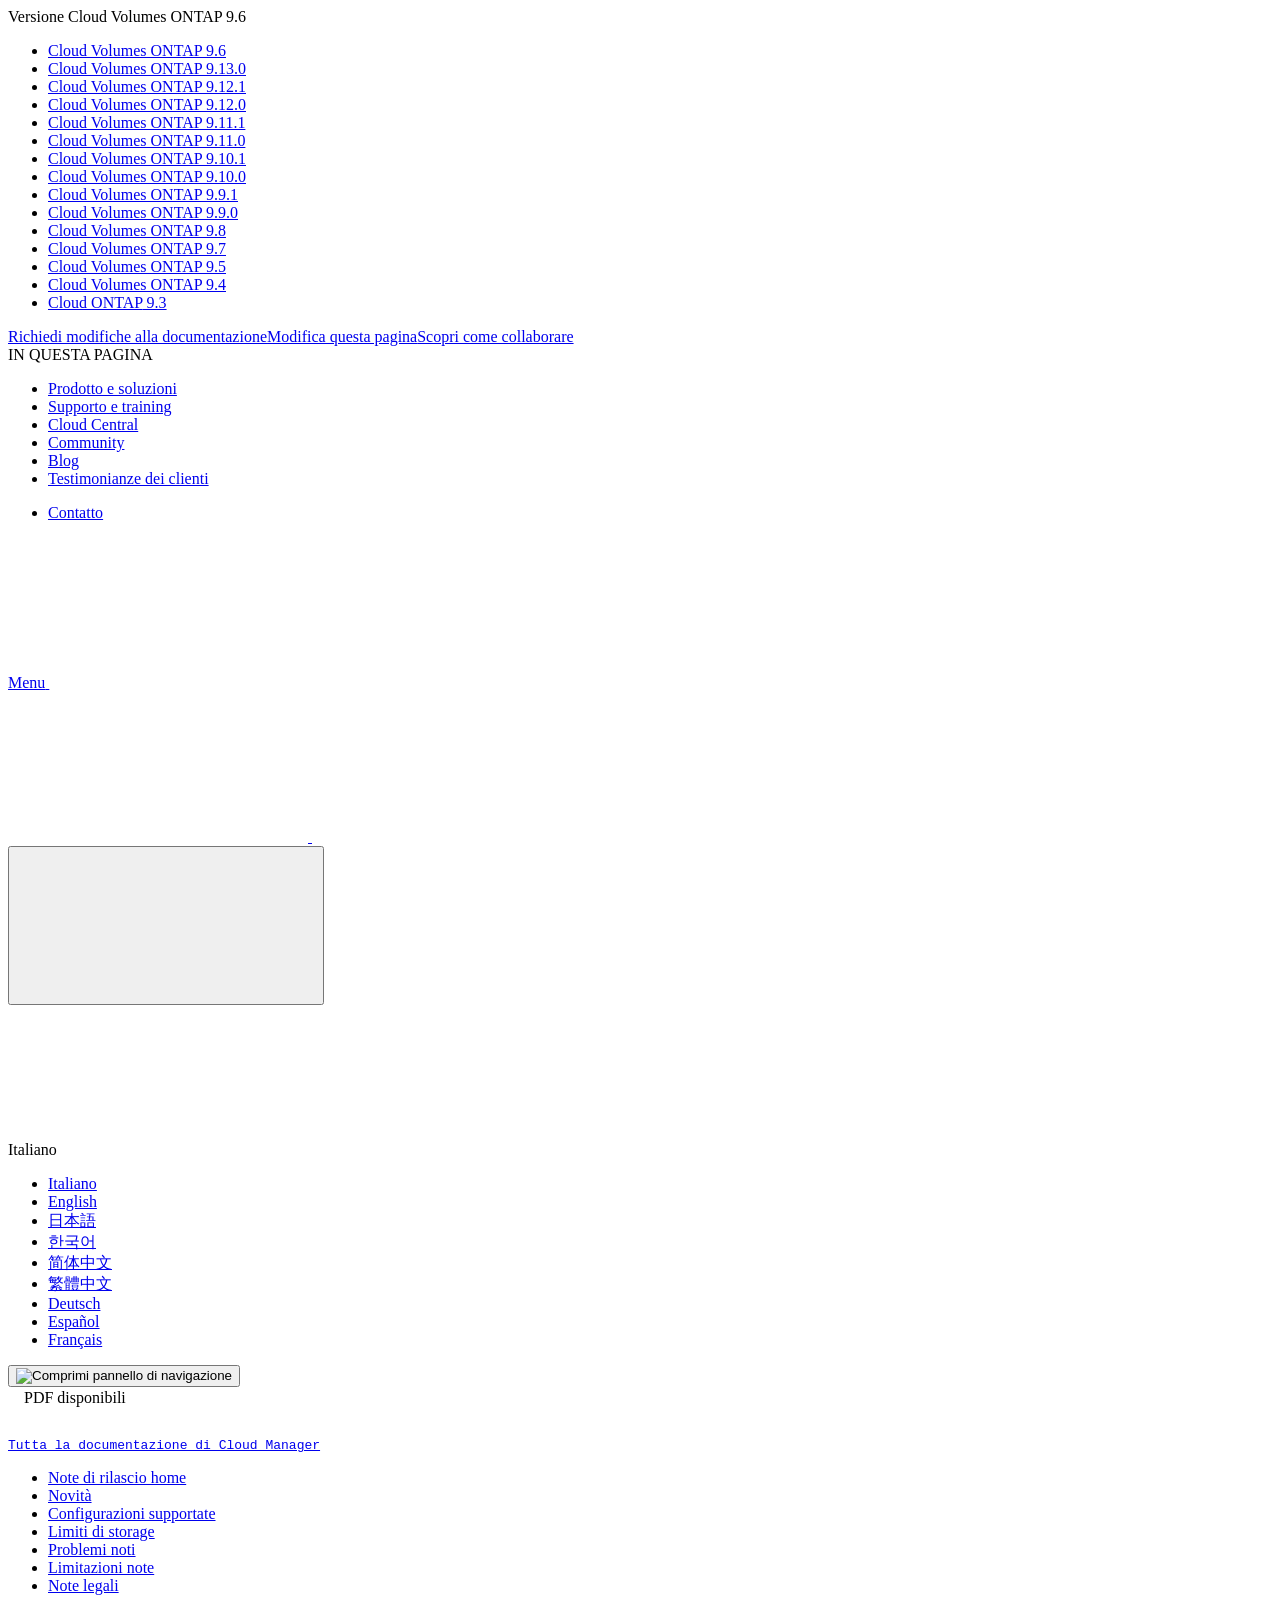
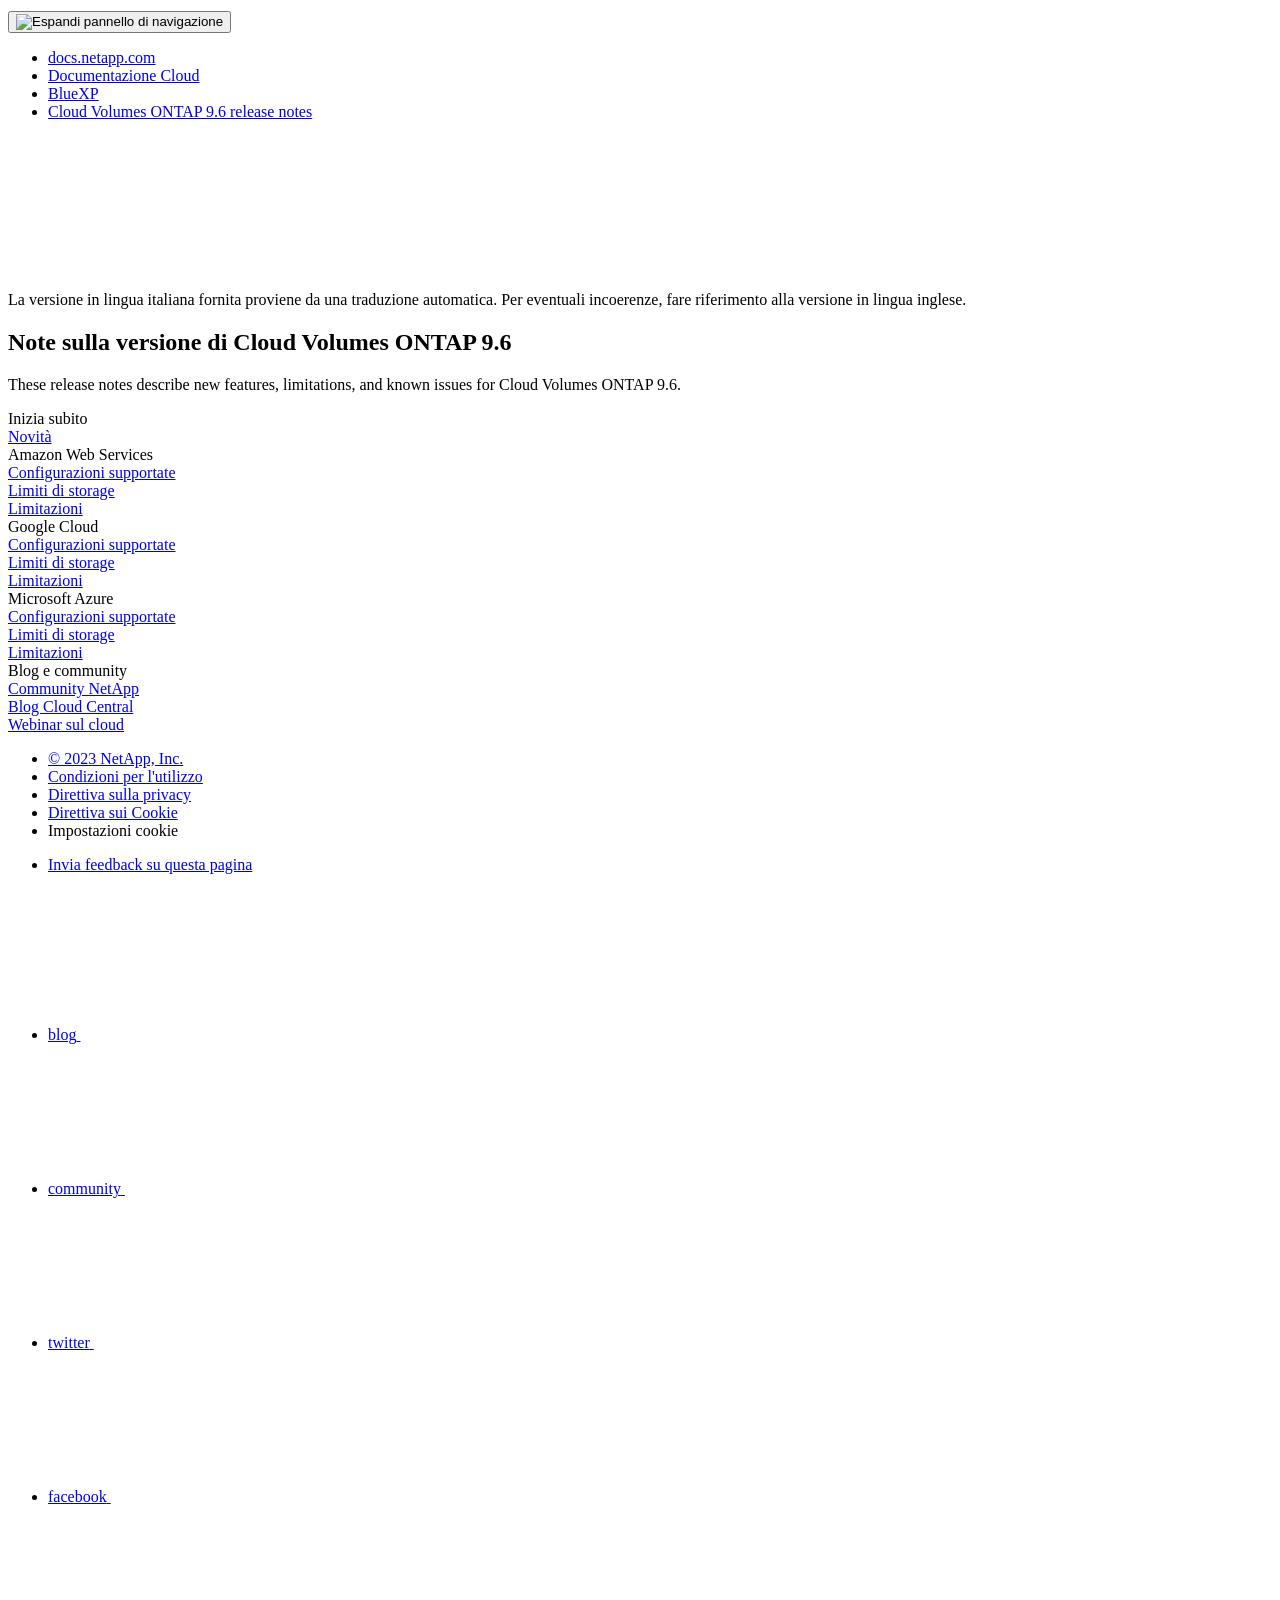
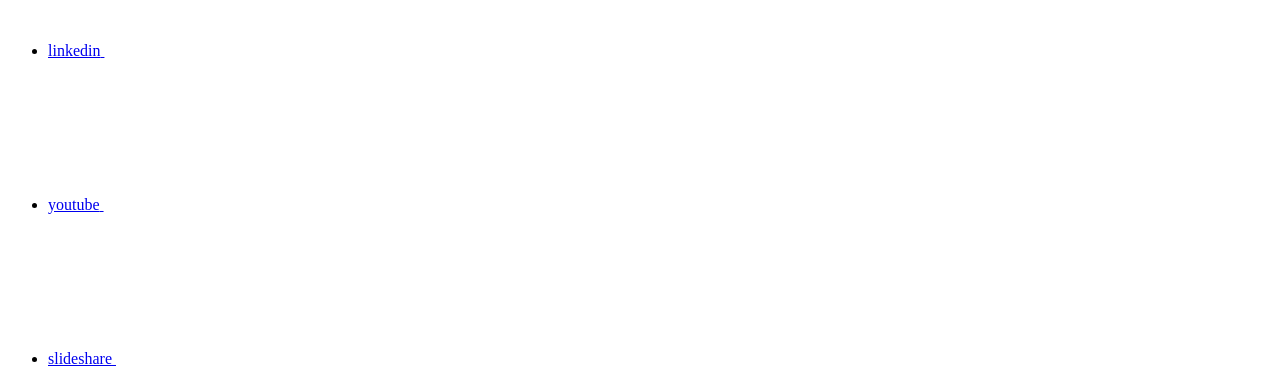
==== index.html @ a981aa6a "Deploying to gh-pages from  @ bcfd378925df945fc5f9c3410f63f9412d705106 🚀" ====
<!DOCTYPE html>
<html lang="it">
  <head class="at-element-marker">
  <title>Note sulla versione di Cloud Volumes ONTAP 9.6 | NetApp Documentation</title>
  <meta charset="utf-8">
  <meta http-equiv="x-ua-compatible" content="ie=edge,chrome=1">
  <meta http-equiv="language" content="en">
  <meta name="viewport" content="width=device-width, initial-scale=1">
  <meta property="og:title" content="Note sulla versione di Cloud Volumes ONTAP 9.6 | NetApp Documentation" />
	<meta property="og:type" content="website" />
	<meta property="og:url" content="https://docs.netapp.com/it-it/cloud-volumes-ontap-96-relnotes/index.html" />
	<meta property="og:description" content="Queste note di rilascio descrivono nuove funzionalità, limitazioni e problemi noti di Cloud Volumes ONTAP 9.6." />
  <meta property="og:image" content="https://docs.netapp.com/it-it/cloud-volumes-ontap-96-relnotes/images/logo-tophat-social.png" />
  <meta property="og:image:alt" content="NetApp Logo" />
  <meta name="format-detection" content="telephone=no">
  <meta http-equiv="Content-Type" content="text/html; charset=utf-8">
  <meta http-equiv="encoding" content="utf-8">
  <meta http-equiv="nss-type" content="Product Documentation"/>
  <meta http-equiv="nss-subtype" content="User Guide"/><meta name="description" content="Queste note di rilascio descrivono nuove funzionalità, limitazioni e problemi noti di Cloud Volumes ONTAP 9.6.">
  <meta name="keywords" content=" "><!-- Icons -->
  <link rel="icon" href="/it-it/cloud-volumes-ontap-96-relnotes/images/favicon.ico" type="image/x-icon">

  <!-- RSS Feed --><link rel="alternate" type="application/rss+xml" title="NetApp Documentation" href="/it-it/cloud-volumes-ontap-96-relnotes/feed.xml"><!-- CSS Definitions: NetApp CSS should be defined after generic css -->

  <!-- Elastic Search -->
  <link rel="stylesheet" href="//cdn.jsdelivr.net/searchkit/0.10.0/theme.css">

  <!-- Combined CSS -->
  <link rel="stylesheet" type="text/css" href="/it-it/cloud-volumes-ontap-96-relnotes/css/netappdocs.css">

  
  <link rel="stylesheet" href="/it-it/cloud-volumes-ontap-96-relnotes/css/landing-page.css" type="text/css">
  <link rel="stylesheet" href="/it-it/cloud-volumes-ontap-96-relnotes/css/tabbed-blocks.css" type="text/css">
  <!-- Canonical url -->
  <link rel="canonical" href="https://docs.netapp.com/it-it/cloud-volumes-ontap-96-relnotes/" />
  <link rel="alternate" hreflang="x-default" href="https://docs.netapp.com/us-en/cloud-volumes-ontap-96-relnotes/" />
  <link rel="alternate" hreflang="it" href="https://docs.netapp.com/it-it/cloud-volumes-ontap-96-relnotes/" />
  <link rel="alternate" hreflang="en" href="https://docs.netapp.com/us-en/cloud-volumes-ontap-96-relnotes/" />
  <link rel="alternate" hreflang="ja" href="https://docs.netapp.com/ja-jp/cloud-volumes-ontap-96-relnotes/" />
  <link rel="alternate" hreflang="ko" href="https://docs.netapp.com/ko-kr/cloud-volumes-ontap-96-relnotes/" />
  <link rel="alternate" hreflang="zh-Hans" href="https://docs.netapp.com/zh-cn/cloud-volumes-ontap-96-relnotes/" />
  <link rel="alternate" hreflang="zh-Hant" href="https://docs.netapp.com/zh-tw/cloud-volumes-ontap-96-relnotes/" />
  <link rel="alternate" hreflang="de" href="https://docs.netapp.com/de-de/cloud-volumes-ontap-96-relnotes/" />
  <link rel="alternate" hreflang="es" href="https://docs.netapp.com/es-es/cloud-volumes-ontap-96-relnotes/" />
  <link rel="alternate" hreflang="fr" href="https://docs.netapp.com/fr-fr/cloud-volumes-ontap-96-relnotes/" />
  <link rel='stylesheet' href='/it-it/cloud-volumes-ontap-96-relnotes/css/na-feature.css' type='text/css'><!-- Top level site integrations --><script>
    function addAdobeLaunch(adobeId) {
      var head = document.getElementsByTagName('head')[0];
      var adobe = document.createElement("script");
      adobe.type = "text/plain";
      adobe.className = "optanon-category-C0002";
      adobe.src = "//assets.adobedtm.com/60287eadf1ee/c284da483c83/"+adobeId+".min.js";
      head.appendChild(adobe);
    }

    function addGoogleAnalytics(gtagId) {
      var google = document.createElement("script");
      google.type = "text/plain";
      google.className = "optanon-category-C0002";
      google.src = "https://www.googletagmanager.com/gtag/js?id="+gtagId;
      var head = document.getElementsByTagName('head')[0];
      head.appendChild(google);

      window.dataLayer = window.dataLayer || [];
      function gtag(){dataLayer.push(arguments);}
      gtag('js', new Date());
      gtag('config', gtagId);
    }

    function addConsent(consentId) {
      var head = document.getElementsByTagName('head')[0];
      var onetrustConsent = document.createElement("script");
      onetrustConsent.type = "text/javascript";
      onetrustConsent.src = "https://cdn.cookielaw.org/consent/"+consentId+"/OtAutoBlock.js";
      head.appendChild(onetrustConsent);

      var onetrustScript = document.createElement("script");
      onetrustScript.type = "text/javascript";
      onetrustScript.src = "https://cdn.cookielaw.org/scripttemplates/otSDKStub.js";
      onetrustScript.charset = "UTF-8";
      onetrustScript.dataset.documentLanguage = "true";
      onetrustScript.dataset.domainScript = consentId;
      head.appendChild(onetrustScript);
    }addConsent("72570c5c-fe30-465f-b0e0-b77f7fb4ae34");
    addAdobeLaunch("launch-e9ff3acac59f");
    addGoogleAnalytics("UA-81697994-3");function OptanonWrapper() { }
  </script>
  <script src="https://cdnjs.cloudflare.com/ajax/libs/jquery/2.1.4/jquery.min.js"></script>
  <script src="https://cdnjs.cloudflare.com/ajax/libs/jquery-cookie/1.4.1/jquery.cookie.min.js"></script>

  <!-- Used for Product Family Page Sidebar Visibility --><!-- Used to import Promise for IE. Required for SearchKit -->
  <script src="https://cdnjs.cloudflare.com/ajax/libs/bluebird/3.3.5/bluebird.min.js"></script><script src='/it-it/cloud-volumes-ontap-96-relnotes/js/na-search.js'></script><script src='/it-it/cloud-volumes-ontap-96-relnotes/js/na-pagenav.js'></script><script src='/it-it/cloud-volumes-ontap-96-relnotes/js/na-utility.js'></script>
 <!--  
  <link rel='stylesheet' href='/it-it/cloud-volumes-ontap-96-relnotes/css/prism.css' type='text/css'>
  <link rel='stylesheet' href='/it-it/cloud-volumes-ontap-96-relnotes/css/prism-netapp.css' type='text/css'>
 -->

  <!-- <script src='/it-it/cloud-volumes-ontap-96-relnotes/js/na-utility.js'></script> -->
  <script src='/it-it/cloud-volumes-ontap-96-relnotes/js/clouddocs.js'></script>
  <script src='/it-it/cloud-volumes-ontap-96-relnotes/js/jquery.navgoco.min.js'></script>
  <script src="https://maxcdn.bootstrapcdn.com/bootstrap/3.3.7/js/bootstrap.min.js" integrity="sha384-Tc5IQib027qvyjSMfHjOMaLkfuWVxZxUPnCJA7l2mCWNIpG9mGCD8wGNIcPD7Txa" crossorigin="anonymous"></script>
  <!-- <script src='/it-it/cloud-volumes-ontap-96-relnotes/js/toc.js'></script> -->
  <!-- <script src='/it-it/cloud-volumes-ontap-96-relnotes/js/customscripts.js'></script> --><script>
      $(document).ready(function() {
          
          var collapseOnInit = true;
          

          var navSettings = {
              "caretHtml": '',
              "accordion": collapseOnInit,
              "openClass": 'active', // open
              "save": false, // leave false or nav highlighting doesn't work right
              "cookie": {
                  "name": 'navgoco',
                  "expires": false,
                  "path": '/'
              },
              "slide": {
                  "duration": 400,
                  "easing": 'swing'
              }
          };

          // Initialize navgoco with default options
          $("#mysidebar").navgoco(navSettings);
          

          $("#collapseAll").click(function(e) {
              e.preventDefault();
              $("#mysidebar").navgoco('toggle', false);
          });

          $("#expandAll").click(function(e) {
              e.preventDefault();
              $("#mysidebar").navgoco('toggle', true);
          });

          $(".sidebar-nav-container").on("scroll", function() {
            $.cookie("sidebarScroll", $(".sidebar-nav-container").scrollTop(), {
              path    : "/it-it/cloud-volumes-ontap-96-relnotes"  
            });
          });
          $(function() {
            if ($.cookie("sidebarScroll")) {
              $(".sidebar-nav-container").scrollTop($.cookie("sidebarScroll"));
            }
          });

      });

  </script>
  <script>
      $(document).ready(function() {
          $("#tg-sb-link").click(function() {
              $("#tg-sb-sidebar").toggle();
              $("#tg-sb-content").toggleClass('col-md-9');
              $("#tg-sb-content").toggleClass('col-md-12');
              $("#tg-sb-icon").toggleClass('fa-toggle-on');
              $("#tg-sb-icon").toggleClass('fa-toggle-off');
          });
      });
  </script>
  <script src='/it-it/cloud-volumes-ontap-96-relnotes/js/custom-dropdown.js'></script>
  <script src='/it-it/cloud-volumes-ontap-96-relnotes/js/FileSaver.min.js'></script>
  <script src='/it-it/cloud-volumes-ontap-96-relnotes/js/jszip-utils.min.js'></script>
  <script src='/it-it/cloud-volumes-ontap-96-relnotes/js/jszip.min.js'></script>
  <!-- <script src='/it-it/cloud-volumes-ontap-96-relnotes/js/pdf-ux.js'></script> -->
</head>


  <body class role="document" data-flavor="">
    <div id="page" class="n-off-canvas-menu">
      <div class="n-off-canvas-menu__menu"><!--TODO: Add offcanvas code --></div>
      <div class="n-off-canvas-menu__content-wrap">
        <header class="site-header" id="banner">
  
  <!-- Start Page Toolbar -->
  
  <div class="page-nav-toolbar"><div id="version-dropdown-new" class="custom-dropdown" >
  <div class="custom-dropdown-select unselected" title="Cloud Volumes ONTAP 9.6">
    <label>Versione</label>
    <span translate="no" class="notranslate">Cloud Volumes ONTAP 9.6</span>
    <img src="/it-it/cloud-volumes-ontap-96-relnotes/images/chevron_up.svg" alt="" class="custom-icon chevrondown invisible" />
    <img src="/it-it/cloud-volumes-ontap-96-relnotes/images/chevron_down.svg" alt="" class="custom-icon chevronup" />
  </div>

  <ul class="custom-dropdown-menu"><li>
      
      <a href="https://docs.netapp.com/it-it/cloud-volumes-ontap-96-relnotes/index.html" target="_self">
        <span translate="no" class="notranslate"><span>Cloud Volumes ONTAP</span><span class="version"> 9.6</span></span>
      </a>
                     
    </li>
    <li>
      
      <a href="https://docs.netapp.com/it-it/cloud-volumes-ontap-relnotes/index.html" target="_self">
        <span translate="no" class="notranslate"><span>Cloud Volumes ONTAP</span><span class="version"> 9.13.0</span></span>
      </a>
                     
    </li>
    <li>
      
      <a href="https://docs.netapp.com/it-it/cloud-volumes-ontap-9121-relnotes/index.html" target="_self">
        <span translate="no" class="notranslate"><span>Cloud Volumes ONTAP</span><span class="version"> 9.12.1</span></span>
      </a>
                     
    </li>
    <li>
      
      <a href="https://docs.netapp.com/it-it/cloud-volumes-ontap-9120-relnotes/index.html" target="_self">
        <span translate="no" class="notranslate"><span>Cloud Volumes ONTAP</span><span class="version"> 9.12.0</span></span>
      </a>
                     
    </li>
    <li>
      
      <a href="https://docs.netapp.com/it-it/cloud-volumes-ontap-9111-relnotes/index.html" target="_self">
        <span translate="no" class="notranslate"><span>Cloud Volumes ONTAP</span><span class="version"> 9.11.1</span></span>
      </a>
                     
    </li>
    <li>
      
      <a href="https://docs.netapp.com/it-it/cloud-volumes-ontap-9110-relnotes/index.html" target="_self">
        <span translate="no" class="notranslate"><span>Cloud Volumes ONTAP</span><span class="version"> 9.11.0</span></span>
      </a>
                     
    </li>
    <li>
      
      <a href="https://docs.netapp.com/it-it/cloud-volumes-ontap-9101-relnotes/index.html" target="_self">
        <span translate="no" class="notranslate"><span>Cloud Volumes ONTAP</span><span class="version"> 9.10.1</span></span>
      </a>
                     
    </li>
    <li>
      
      <a href="https://docs.netapp.com/it-it/cloud-volumes-ontap-9100-relnotes/index.html" target="_self">
        <span translate="no" class="notranslate"><span>Cloud Volumes ONTAP</span><span class="version"> 9.10.0</span></span>
      </a>
                     
    </li>
    <li>
      
      <a href="https://docs.netapp.com/it-it/cloud-volumes-ontap-991-relnotes/index.html" target="_self">
        <span translate="no" class="notranslate"><span>Cloud Volumes ONTAP</span><span class="version"> 9.9.1</span></span>
      </a>
                     
    </li>
    <li>
      
      <a href="https://docs.netapp.com/it-it/cloud-volumes-ontap-990-relnotes/index.html" target="_self">
        <span translate="no" class="notranslate"><span>Cloud Volumes ONTAP</span><span class="version"> 9.9.0</span></span>
      </a>
                     
    </li>
    <li>
      
      <a href="https://docs.netapp.com/it-it/cloud-volumes-ontap-98-relnotes/index.html" target="_self">
        <span translate="no" class="notranslate"><span>Cloud Volumes ONTAP</span><span class="version"> 9.8</span></span>
      </a>
                     
    </li>
    <li>
      
      <a href="https://docs.netapp.com/it-it/cloud-volumes-ontap-97-relnotes/index.html" target="_self">
        <span translate="no" class="notranslate"><span>Cloud Volumes ONTAP</span><span class="version"> 9.7</span></span>
      </a>
                     
    </li>
    <li>
      
      <a href="https://docs.netapp.com/it-it/cloud-volumes-ontap-95-relnotes/index.html" target="_self">
        <span translate="no" class="notranslate"><span>Cloud Volumes ONTAP</span><span class="version"> 9.5</span></span>
      </a>
                     
    </li>
    <li>
      
      <a href="https://docs.netapp.com/it-it/cloud-volumes-ontap-94-relnotes/index.html" target="_self">
        <span translate="no" class="notranslate"><span>Cloud Volumes ONTAP</span><span class="version"> 9.4</span></span>
      </a>
                     
    </li>
    <li>
      
      <a href="https://docs.netapp.com/it-it/cloud-volumes-ontap-93-relnotes/index.html" target="_self">
        <span translate="no" class="notranslate"><span>Cloud ONTAP</span><span class="version"> 9.3</span></span>
      </a>
                     
    </li>
    
  </ul>
</div><div class="page-nav-contribute"><a target="_blank" href="https://github.com/NetAppDocs/cloud-volumes-ontap-96-relnotes.it-it/issues/new?template=new-from-page.yml&page-url=https://docs.netapp.com/it-it/cloud-volumes-ontap-96-relnotes/index.html&page-title=Note sulla versione di Cloud Volumes ONTAP 9.6" class="page-nav-contribute-link" role="button"><img src="/it-it/cloud-volumes-ontap-96-relnotes/images/discuss-sm.svg" alt="" class="github-icon" />Richiedi modifiche alla documentazione</a><a target="_blank" href="https://github.com/NetAppDocs/cloud-volumes-ontap-96-relnotes/blob/main/index.adoc" class="page-nav-contribute-link" role="button"><img src="/it-it/cloud-volumes-ontap-96-relnotes/images/edit-sm.svg" alt="" class="github-icon" />Modifica questa pagina</a><a target="_blank" href="https://docs.netapp.com/us-en/contribute/" class="page-nav-contribute-link"  ><img src="/it-it/cloud-volumes-ontap-96-relnotes/images/article-sm.svg" alt="" class="github-icon" />Scopri come collaborare</a></div>
    <div class="page-nav-container">
      <nav class="page-nav-fixed">
        <div class="page-nav-title">IN QUESTA PAGINA</div>
        <div class="page-nav-links">
          <ul class="page-nav-inner" id="page-menu"></ul>
        </div>
      </nav>
    </div>
  </div>
  
  
  <!-- Start top_hat -->
  <div class="n-top-hat">
    <div class="n-container">
      <div class="n-top-hat__cross-property-nav">
        <ul class="n-top-hat__list">
          <li class="n-top-hat__list-item">
            <a href="https://www.netapp.com/products-a-z/" class="n-top-hat__link">Prodotto e soluzioni</a>
          </li>
          <li class="n-top-hat__list-item">
            <a href="https://www.netapp.com/support-and-training/netapp-university/" class="n-top-hat__link">Supporto e training</a>
          </li>
          <li class="n-top-hat__list-item">
            <a href="https://cloud.netapp.com" class="n-top-hat__link">Cloud Central</a>
          </li>
          <li class="n-top-hat__list-item">
            <a href="https://community.netapp.com/" class="n-top-hat__link">Community</a>
          </li>
          <li class="n-top-hat__list-item">
            <a href="https://blog.netapp.com/" class="n-top-hat__link">Blog</a>
          </li>
          <li class="n-top-hat__list-item">
            <a href="https://customers.netapp.com/en/" class="n-top-hat__link">Testimonianze dei clienti</a>
          </li>
        </ul>
      </div>
      <div class="n-top-hat__utils">
        <ul class="n-top-hat__list">
          <li class="n-top-hat__list-item">
            <a href="https://www.netapp.com/company/contact-us/" target="_self" class="n-top-hat__link" data-ntap-ui="contact-us">Contatto</a>
          </li>
        </ul>
      </div>
    </div>
  </div>
  <!-- End top_hat -->

  <!-- Start property bar -->
  <style>
    .n-property-navigation-bar__menus--desktop-experience .n-menu--mega__default-content__heading span {
    color: #34B0FF;
    }
  </style>
  <div class="n-property-bar " data-ntap-ui="sticky-nav">
    <div class="n-property-bar__inner-wrap">
      <div class="n-property-bar__menu-toggle">
        <a href="#" class="n-property-bar__menu-toggle-link">
          <span class="n-property-bar__menu-toggle-text">Menu</span>
          <svg class="n-icon-bars n-property-bar__menu-toggle-icon" aria-labelledby="title">
            <title>bars</title>
            <use xlink:href="/it-it/cloud-volumes-ontap-96-relnotes/images/sprite.svg#bars"></use>
          </svg>
        </a>
      </div>
      <div class="n-property-bar__property-mark ">
        <a href="https://www.netapp.com" class="n-property-bar__property-link">
          <div class="n-property-bar__logo">
            <svg class="n-icon-netapp-mark n-icon-netapp-mark n-property-bar__netapp-mark-icon" aria-labelledby="title">
              <title>netapp-mark</title>
              <use xlink:href="/it-it/cloud-volumes-ontap-96-relnotes/images/sprite.svg#netapp-mark"></use>
            </svg>
            <svg class="n-icon-netapp-logo n-property-bar__logo-svg" aria-labelledby="title">
              <title>netapp-logo</title>
              <use xlink:href="/it-it/cloud-volumes-ontap-96-relnotes/images/sprite.svg#netapp-logo"></use>
            </svg>
          </div>
        </a>
      </div>

      
      
      
      <div class="search-property-bar">
        <div id="search-demo-container" class="searchbox n-property-bar__search">
          <div id="react-search" 
          data-search-html="/it-it/cloud-volumes-ontap-96-relnotes/search.html"
          data-type="widget" 
          data-placeholder="Esplora la documentazione"
          data-no-results-found="Nessun risultato per {query}"
          data-did-you-mean="Cerca {suggestion}."
          data-no-results-found-did-you-mean="Nessun risultato per {query}. Intendi {suggestion}?"
          data-results-found="{hitCount} risultati trovati"
          data-error-message="Si è verificato un problema durante il recupero dei risultati. Riprova."
          data-error-reset="Reimposta ricerca"
          data-sk-es-pf-indexes=""
          data-flavor=""></div>
          <button class="n-property-bar__search-toggle-button" type="button">
            <svg class="n-icon-search n-property-bar__search-toggle-button-icon" aria-labelledby="title">
              <title>search</title>
              <use xmlns:xlink="http://www.w3.org/1999/xlink" xlink:href="/it-it/cloud-volumes-ontap-96-relnotes/images/sprite.svg#search"></use>
            </svg>
          </button>
        </div>
      </div>
      
    </div>
  </div>
  <div class="n-property-bar__toolbar">
    <!-- Start Language Selector --><div id="language-dropdown" class="custom-dropdown custom-dropdown-lang">
      <div class="custom-dropdown-select custom-dropdown-select-lang">
      <span class="lang-name">Italiano</span>
          <svg class="n-globe__icon" aria-labelledby="title">
            <title>globe</title>
            <use xmlns:xlink="http://www.w3.org/1999/xlink" xlink:href="/it-it/cloud-volumes-ontap-96-relnotes/images/sprite.svg#globe"></use>
          </svg>
        </button>
      </div>

      <ul class="custom-dropdown-menu"><li>
          <a href="https://docs.netapp.com/it-it/cloud-volumes-ontap-96-relnotes/index.html" target="_self"><span translate="no" class="notranslate">Italiano</span></a>
        </li><li>
          <a href="https://docs.netapp.com/us-en/cloud-volumes-ontap-96-relnotes/index.html" target="_self"><span translate="no" class="notranslate">English</span></a>
        </li><li>
          <a href="https://docs.netapp.com/ja-jp/cloud-volumes-ontap-96-relnotes/index.html" target="_self"><span translate="no" class="notranslate">日本語</span></a>
        </li><li>
          <a href="https://docs.netapp.com/ko-kr/cloud-volumes-ontap-96-relnotes/index.html" target="_self"><span translate="no" class="notranslate">한국어</span></a>
        </li><li>
          <a href="https://docs.netapp.com/zh-cn/cloud-volumes-ontap-96-relnotes/index.html" target="_self"><span translate="no" class="notranslate">简体中文</span></a>
        </li><li>
          <a href="https://docs.netapp.com/zh-tw/cloud-volumes-ontap-96-relnotes/index.html" target="_self"><span translate="no" class="notranslate">繁體中文</span></a>
        </li><li>
          <a href="https://docs.netapp.com/de-de/cloud-volumes-ontap-96-relnotes/index.html" target="_self"><span translate="no" class="notranslate">Deutsch</span></a>
        </li><li>
          <a href="https://docs.netapp.com/es-es/cloud-volumes-ontap-96-relnotes/index.html" target="_self"><span translate="no" class="notranslate">Español</span></a>
        </li><li>
          <a href="https://docs.netapp.com/fr-fr/cloud-volumes-ontap-96-relnotes/index.html" target="_self"><span translate="no" class="notranslate">Français</span></a>
        </li></ul>
    </div>
    <!-- End Language Selector -->

    <div class="n-property-bar__cta"></div>
  </div>
  <!-- End property bar -->
</header>


        <main id="n-main-content" class="n-main-content">
          <!-- Start Documentation Content -->
<div class="ie-main">
  <!-- Sidebar Column -->
  
  <div class="col-md-3" id="sidebar-height">
      <button id="btn-sidebar-collapse" onclick="hideSidebar()"><img src="/it-it/cloud-volumes-ontap-96-relnotes/images/collapse.png" alt="Comprimi pannello di navigazione"></button>
      <div class="n-pdf-header">
  <a id="toggleButtonPdf" class="n-pdf-button" type="button">
    <img src="/it-it/cloud-volumes-ontap-96-relnotes/images/pdf.png" alt="" width="16" height="16"/>PDF disponibili<span>
    </span>
  </a>
</div>
<div class="n-pdf-body-container">
  <ul id="toggleContainerPdf" class="n-pdf-body" style="display:none;"><li class="pdf-ux-container">
        
        
        
        <a target="_blank" href="/it-it/cloud-volumes-ontap-96-relnotes/pdfs/fullsite-sidebar/Note_sulla_versione_di_Cloud_Volumes_ONTAP_9_6.pdf" >
          <img src="/it-it/cloud-volumes-ontap-96-relnotes/images/pdf.png" alt="" width="16" height="16"/>PDF del sito di questa documentazione</a>
    <ul class="subfolders" id="pdf-remove" style="display:none;"><li class="active"></li></ul>
  





    
      <ul class="subfolders" style="display:none;">
        <li class="pdf-ux-container">
          
          
          
          <a target="_blank" 
            
              href="/it-it/cloud-volumes-ontap-96-relnotes/pdfs/sidebar/Configurazioni_supportate.pdf" 
            
          >
            <img src="/it-it/cloud-volumes-ontap-96-relnotes/images/pdf.png" alt="" width="16" height="16"/>
            Configurazioni supportate
          </a>
          






        </li>
      </ul>
    

  



    
      <ul class="subfolders" style="display:none;">
        <li class="pdf-ux-container">
          
          
          
          <a target="_blank" 
            
              href="/it-it/cloud-volumes-ontap-96-relnotes/pdfs/sidebar/Limiti_di_storage.pdf" 
            
          >
            <img src="/it-it/cloud-volumes-ontap-96-relnotes/images/pdf.png" alt="" width="16" height="16"/>
            Limiti di storage
          </a>
          






        </li>
      </ul>
    

  





    
      <ul class="subfolders" style="display:none;">
        <li class="pdf-ux-container">
          
          
          
          <a target="_blank" 
            
              href="/it-it/cloud-volumes-ontap-96-relnotes/pdfs/sidebar/Limitazioni_note.pdf" 
            
          >
            <img src="/it-it/cloud-volumes-ontap-96-relnotes/images/pdf.png" alt="" width="16" height="16"/>
            Limitazioni note
          </a>
          








        </li>
      </ul>
    

  



</li></ul>
  <div class="zip-pdf-link-container" style="display: none;">   
    <a href="#" id="zipPdf">
      <img src="/it-it/cloud-volumes-ontap-96-relnotes/images/pdf-zip.png" alt="" width="16" height="16"/>
      <pre>Raccolta di documenti PDF separati<span class="zip-size"></span></pre>
    </a><div id="zip-link-popup" class="hide">
    <div class="inner-modal">
        <div class="downloading-progress">
            <div class="spinner"></div>
            <h1>Creating your file...</h1>
            <div>This may take a few minutes. Thanks for your patience.</div>
            <button class="cancel-download-btn" type="button">Cancel</button>
        </div>
        <div class="download-complete hide">
            <div class="done-icon">
                <svg xmlns="http://www.w3.org/2000/svg" width="24" height="24" viewBox="0 0 24 24"><path d="M20.285 2l-11.285 11.567-5.286-5.011-3.714 3.716 9 8.728 15-15.285z"/></svg>
            </div>
            <div>Your file is ready</div>
            <button class="cancel-download-btn" type="button">OK</button>
        </div>
    </div>
</div>
<script>
    $(".cancel-download-btn").click(function(){
        $("#zip-link-popup").addClass("hide");
        $("#zip-link-popup .downloading-progress").removeClass("hide");
        $("#zip-link-popup .download-complete").addClass("hide");
    });
</script></div>
</div>
<script>
  $("#toggleContainerPdf li.active:last-child").parents('ul.subfolders').toggle('display');
  $("#toggleButtonPdf").click(function () {
    $("#toggleContainerPdf").toggle('display');
    $(".n-pdf-body-container .zip-pdf-link-container").toggle('display');
  });
</script><div class="prod-nav" id="product-nav">
  <a target="_self" class="prod-fam-nav" href="https://docs.netapp.com/it-it/cloud-manager-family/"><img src="/it-it/cloud-volumes-ontap-96-relnotes/images/left_arrow.png" alt=""><pre>Tutta la documentazione di Cloud Manager</pre></a>
</div><div class="sidebar-nav-container" id="mysidebardiv">
  <ul id="mysidebar" class="nav"><li 
      data-pdf-exists="true" 
      data-pdf-filename="Note di rilascio home"
      data-li-level="1#" 
      class="  active "
    ><a class="na-navbar-padding" href="/it-it/cloud-volumes-ontap-96-relnotes/index.html">
        Note di rilascio home
      </a></li><li 
      data-pdf-exists="true" 
      data-pdf-filename="Novità"
      data-li-level="1#" 
      class=" "
    ><a class="na-navbar-padding" href="/it-it/cloud-volumes-ontap-96-relnotes/reference-new.html">
        Novità
      </a></li><li 
      data-pdf-exists="true" 
      data-pdf-filename="Configurazioni supportate"
      data-li-level="1" 
      class="subfolders "
    ><a href="#">
        <div class="na-navbar-padding"> Configurazioni supportate</div>
      </a>
      <ul style="display: none;">
        <li 
      data-pdf-exists="true" 
      data-pdf-filename="AWS"
      data-li-level="2#" 
      class=" "
    ><a class="na-navbar-padding" href="/it-it/cloud-volumes-ontap-96-relnotes/reference-configs-aws.html">
        AWS
      </a></li><li 
      data-pdf-exists="true" 
      data-pdf-filename="Azure"
      data-li-level="2#" 
      class=" "
    ><a class="na-navbar-padding" href="/it-it/cloud-volumes-ontap-96-relnotes/reference-configs-azure.html">
        Azure
      </a></li><li 
      data-pdf-exists="true" 
      data-pdf-filename="Google Cloud"
      data-li-level="2#" 
      class=" "
    ><a class="na-navbar-padding" href="/it-it/cloud-volumes-ontap-96-relnotes/reference-configs-gcp.html">
        Google Cloud
      </a></li></ul></li><li 
      data-pdf-exists="true" 
      data-pdf-filename="Limiti di storage"
      data-li-level="1" 
      class="subfolders "
    ><a href="#">
        <div class="na-navbar-padding"> Limiti di storage</div>
      </a>
      <ul style="display: none;">
        <li 
      data-pdf-exists="true" 
      data-pdf-filename="AWS"
      data-li-level="2#" 
      class=" "
    ><a class="na-navbar-padding" href="/it-it/cloud-volumes-ontap-96-relnotes/reference-limits-aws.html">
        AWS
      </a></li><li 
      data-pdf-exists="true" 
      data-pdf-filename="Azure"
      data-li-level="2#" 
      class=" "
    ><a class="na-navbar-padding" href="/it-it/cloud-volumes-ontap-96-relnotes/reference-limits-azure.html">
        Azure
      </a></li><li 
      data-pdf-exists="true" 
      data-pdf-filename="Google Cloud"
      data-li-level="2#" 
      class=" "
    ><a class="na-navbar-padding" href="/it-it/cloud-volumes-ontap-96-relnotes/reference-limits-gcp.html">
        Google Cloud
      </a></li></ul></li><li 
      data-pdf-exists="true" 
      data-pdf-filename="Problemi noti"
      data-li-level="1#" 
      class=" "
    ><a class="na-navbar-padding" href="/it-it/cloud-volumes-ontap-96-relnotes/reference-issues.html">
        Problemi noti
      </a></li><li 
      data-pdf-exists="true" 
      data-pdf-filename="Limitazioni note"
      data-li-level="1" 
      class="subfolders "
    ><a href="#">
        <div class="na-navbar-padding"> Limitazioni note</div>
      </a>
      <ul style="display: none;">
        <li 
      data-pdf-exists="true" 
      data-pdf-filename="Limitazioni comuni"
      data-li-level="2#" 
      class=" "
    ><a class="na-navbar-padding" href="/it-it/cloud-volumes-ontap-96-relnotes/reference-limitations.html">
        Limitazioni comuni
      </a></li><li 
      data-pdf-exists="true" 
      data-pdf-filename="Limitazioni in AWS"
      data-li-level="2#" 
      class=" "
    ><a class="na-navbar-padding" href="/it-it/cloud-volumes-ontap-96-relnotes/reference-limitations-aws.html">
        Limitazioni in AWS
      </a></li><li 
      data-pdf-exists="true" 
      data-pdf-filename="Limitazioni in Azure"
      data-li-level="2#" 
      class=" "
    ><a class="na-navbar-padding" href="/it-it/cloud-volumes-ontap-96-relnotes/reference-limitations-azure.html">
        Limitazioni in Azure
      </a></li><li 
      data-pdf-exists="true" 
      data-pdf-filename="Limitazioni di Google Cloud"
      data-li-level="2#" 
      class=" "
    ><a class="na-navbar-padding" href="/it-it/cloud-volumes-ontap-96-relnotes/reference-limitations-gcp.html">
        Limitazioni di Google Cloud
      </a></li></ul></li><li 
      data-pdf-exists="true" 
      data-pdf-filename="Note legali"
      data-li-level="1#" 
      class=" "
    ><a class="na-navbar-padding" href="/it-it/cloud-volumes-ontap-96-relnotes/legal-notices.html">
        Note legali
      </a></li></ul>
</div>
<script>
  window.onscroll = () => {
    const value = -40 - (document.body.scrollHeight - (window.innerHeight + document.scrollingElement.scrollTop));
    
    document.getElementById("sidebar-height").style.bottom = Math.max(0,value) + "px";
};
</script>
<!-- this highlights the active parent class in the navgoco sidebar. this is critical so that the parent expands when you're viewing a page. This must appear below the sidebar code above. Otherwise, if placed inside customscripts.js, the script runs before the sidebar code runs and the class never gets inserted.-->
<script>$("li.active").parents('li').toggleClass("active");</script>
<script>$("#mysidebar li.active").parents('ul').css("display","block");</script>


  </div>
  

  <div class="ie-content-pane n-doc__component-detail-content n-doc__component-detail-content--show-code">
    <!-- Begin of page container --><article class="page-content" id="main">
      <div class="ie-utility">
  <button id="btn-sidebar-expand" onclick="showSidebar()"><img src="/it-it/cloud-volumes-ontap-96-relnotes/images/expand.png" alt="Espandi pannello di navigazione"></button>
  <div class="ie-menu">
    <div class="n-breadcrumb">
      <ul class="n-breadcrumb__list">
        <li class="n-breadcrumb__list-item">
          <a href="https://docs.netapp.com">docs.netapp.com</a>
        </li>
        
        <li class="n-breadcrumb__list-item">
          <a href="https://docs.netapp.com/us-en/cloud/">Documentazione Cloud</a>
        </li>
        

        
        <li class="n-breadcrumb__list-item">
          <a href="https://docs.netapp.com/it-it/cloud-manager-family/">BlueXP</a>
        </li>
        

        <li class="n-breadcrumb__list-item">
          <a href="/it-it/cloud-volumes-ontap-96-relnotes/">Cloud&nbsp;Volumes&nbsp;ONTAP&nbsp;9.6&nbsp;release&nbsp;notes</a>
        </li>

      </ul>
    </div>
    <div style="clear: both"></div><!-- Main needs to have height -->
  </div>
</div>

      <div class="n-band n-band--docs n-band--belted">
  <div class="n-container" style="margin: 0 auto; padding: 0;">
    <div class="n-row">
      <div class="n-col-sm-12"><div class="ie-nmt-disclaimer">
          <span>
            <div class="ie-nmt-disclaimer-container">
              <div class="ie-nmt-disclaimer-icon">
                <svg class="luci-icon" aria-hidden="true">
                  <use xlink:href="/it-it/cloud-volumes-ontap-96-relnotes/images/sprite.svg#circle-info">
                </svg>
              </div>
              <div class="ie-nmt-disclaimer-content">
                <span> La versione in lingua italiana fornita proviene da una traduzione automatica. Per eventuali incoerenze, fare riferimento alla versione in lingua inglese. </span>
              </div>
              <div style="clear:both;"></div>
            </div>
          </span>
        </div><div class="n-doc__component-detail-heading-wrap">
          <h1 class="n-doc__component-detail-heading">Note sulla versione di Cloud Volumes ONTAP 9.6</h1>
        </div>
        <section class="n-band__section">
  <p>These release notes describe new features, limitations, and known issues for Cloud Volumes ONTAP 9.6.</p>
</section><div class="n-band__content">
  <div class="n-layout-flex" data-ntap-layout="4">
    
      
        <div class="n-feature-block n-feature-block__align--center n-layout-flex__item ie-feature-block">
          <div class="n-feature-block__content">
            <div class="ie-feature-block__header">
              <div class="ie-feature-block__text">
                Inizia subito
              </div>
            </div>
            
              
                <div class="ie-feature-block__section">
                  
                  
                  <a class="ie-feature-block__link" target="_self" href="reference-new.html">Novità</a>
                </div>
              
            
          </div>
        </div>
      
    
      
        <div class="n-feature-block n-feature-block__align--center n-layout-flex__item ie-feature-block">
          <div class="n-feature-block__content">
            <div class="ie-feature-block__header">
              <div class="ie-feature-block__text">
                Amazon Web Services
              </div>
            </div>
            
              
                <div class="ie-feature-block__section">
                  
                  
                  <a class="ie-feature-block__link" target="_self" href="reference-configs-aws.html">Configurazioni supportate</a>
                </div>
              
            
              
                <div class="ie-feature-block__section">
                  
                  
                  <a class="ie-feature-block__link" target="_self" href="reference-limits-aws.html">Limiti di storage</a>
                </div>
              
            
              
                <div class="ie-feature-block__section">
                  
                  
                  <a class="ie-feature-block__link" target="_self" href="reference-limitations-aws.html">Limitazioni</a>
                </div>
              
            
          </div>
        </div>
      
    
      
        <div class="n-feature-block n-feature-block__align--center n-layout-flex__item ie-feature-block">
          <div class="n-feature-block__content">
            <div class="ie-feature-block__header">
              <div class="ie-feature-block__text">
                Google Cloud
              </div>
            </div>
            
              
                <div class="ie-feature-block__section">
                  
                  
                  <a class="ie-feature-block__link" target="_self" href="reference-configs-gcp.html">Configurazioni supportate</a>
                </div>
              
            
              
                <div class="ie-feature-block__section">
                  
                  
                  <a class="ie-feature-block__link" target="_self" href="reference-limits-gcp.html">Limiti di storage</a>
                </div>
              
            
              
                <div class="ie-feature-block__section">
                  
                  
                  <a class="ie-feature-block__link" target="_self" href="reference-limitations-gcp.html">Limitazioni</a>
                </div>
              
            
          </div>
        </div>
      
    
      
        <div class="n-feature-block n-feature-block__align--center n-layout-flex__item ie-feature-block">
          <div class="n-feature-block__content">
            <div class="ie-feature-block__header">
              <div class="ie-feature-block__text">
                Microsoft Azure
              </div>
            </div>
            
              
                <div class="ie-feature-block__section">
                  
                  
                  <a class="ie-feature-block__link" target="_self" href="reference-configs-azure.html">Configurazioni supportate</a>
                </div>
              
            
              
                <div class="ie-feature-block__section">
                  
                  
                  <a class="ie-feature-block__link" target="_self" href="reference-limits-azure.html">Limiti di storage</a>
                </div>
              
            
              
                <div class="ie-feature-block__section">
                  
                  
                  <a class="ie-feature-block__link" target="_self" href="reference-limitations-azure.html">Limitazioni</a>
                </div>
              
            
          </div>
        </div>
      
    
      
        <div class="n-feature-block n-feature-block__align--center n-layout-flex__item ie-feature-block">
          <div class="n-feature-block__content">
            <div class="ie-feature-block__header">
              <div class="ie-feature-block__text">
                Blog e community
              </div>
            </div>
            
              
                <div class="ie-feature-block__section">
                  
                  
                  <a class="ie-feature-block__link" target="_blank" href="https://community.netapp.com/t5/Cloud-Data-Services/ct-p/CDS">Community NetApp</a>
                </div>
              
            
              
                <div class="ie-feature-block__section">
                  
                  
                  <a class="ie-feature-block__link" target="_blank" href="https://cloud.netapp.com/blog">Blog Cloud Central</a>
                </div>
              
            
              
                <div class="ie-feature-block__section">
                  
                  
                  <a class="ie-feature-block__link" target="_blank" href="https://cloud.netapp.com/events">Webinar sul cloud</a>
                </div>
              
            
          </div>
        </div>
      
    
  </div>
</div>

        <section class="n-band__section">
          
        </section>
      </div>
    </div>
  </div>
</div>

    </article>
    <!-- Page Container -->
  </div>

  <div style="clear: both"></div><!-- Main needs to have height --></div>

        </main>

        <footer class="n-footer">
  <div class="n-footer__bottom">
    <div class="n-container">
      <div class="n-footer__bottom-left">
        <div class="n-footer__copyright">
          <ul class="n-footer__copyright-list">
            <li class="n-footer__copyright-link">
              <a href="https://www.netapp.com/company/legal/copyright/">© 2023 NetApp, Inc.</a>
            </li>
            <li class="n-footer__copyright-link">
              <a href="https://www.netapp.com/company/legal/terms-of-use/">Condizioni per l'utilizzo</a>
            </li>
            <li class="n-footer__copyright-link">
              <a href="https://www.netapp.com/company/legal/privacy-policy/">Direttiva sulla privacy</a>
            </li>
            <li class="n-footer__copyright-link">
              <a href="https://www.netapp.com/company/legal/cookie-policy/">Direttiva sui Cookie</a>
            </li>
            <li class="n-footer__copyright-link">
              <a class="ot-sdk-show-settings">Impostazioni cookie</a>
            </li>
          </ul>
        </div>
      </div>
      <div class="n-footer__bottom-right">
        <div class="n-footer__copyright">
          <ul class="n-footer__copyright-list">
            <li class="n-footer__copyright-link">
              <a target="_self" href="javascript:netapp_mailto()">Invia feedback su questa pagina</a>
            </li>
          </ul>
        </div>
        <div class="n-footer__social-links">
          <ul class="n-footer__social-link-list">
            <li class="n-footer__social-link-list-item">
              <a class="n-footer__social-link" data-ntap-social="follow-blog" href="https://blog.netapp.com"
                target="_blank" title="blog" alt="blog">
                <span class="n-footer__social-link-text">blog</span>
                <svg class="n-icon-blog n-footer__social-link-icon" aria-labelledby="title">
                  <title>blog@</title>
                  <use xmlns:xlink="http://www.w3.org/1999/xlink"
                    xlink:href="/it-it/cloud-volumes-ontap-96-relnotes/images/sprite.svg#blog"></use>
                </svg>
              </a>
            </li>
            <li class="n-footer__social-link-list-item">
              <a class="n-footer__social-link" data-ntap-social="follow-community" href="https://community.netapp.com/"
                target="_blank" title="community" alt="community">
                <span class="n-footer__social-link-text">community</span>
                <svg class="n-icon-community n-footer__social-link-icon" aria-labelledby="title">
                  <title>community@</title>
                  <use xmlns:xlink="http://www.w3.org/1999/xlink"
                    xlink:href="/it-it/cloud-volumes-ontap-96-relnotes/images/sprite.svg#comments"></use>
                </svg>
              </a>
            </li>
            <li class="n-footer__social-link-list-item">
              <a class="n-footer__social-link" data-ntap-social="follow-twitter" href="https://twitter.com/netapp"
                target="_blank" title="twitter" alt="twitter">
                <span class="n-footer__social-link-text">twitter</span>
                <svg class="n-icon-twitter n-footer__social-link-icon" aria-labelledby="title">
                  <title>twitter@</title>
                  <use xmlns:xlink="http://www.w3.org/1999/xlink"
                    xlink:href="/it-it/cloud-volumes-ontap-96-relnotes/images/sprite.svg#twitter"></use>
                </svg>
              </a>
            </li>
            <li class="n-footer__social-link-list-item">
              <a class="n-footer__social-link" data-ntap-social="follow-facebook" href="https://www.facebook.com/NetApp"
                target="_blank" title="facebook" alt="facebook">
                <span class="n-footer__social-link-text">facebook</span>
                <svg class="n-icon-facebook n-footer__social-link-icon" aria-labelledby="title">
                  <title>facebook@</title>
                  <use xmlns:xlink="http://www.w3.org/1999/xlink"
                    xlink:href="/it-it/cloud-volumes-ontap-96-relnotes/images/sprite.svg#facebook"></use>
                </svg>
              </a>
            </li>
            <li class="n-footer__social-link-list-item">
              <a class="n-footer__social-link" data-ntap-social="follow-linkedin"
                href="https://www.linkedin.com/company/netapp" target="_blank" title="linkedin" alt="linkedin">
                <span class="n-footer__social-link-text">linkedin</span>
                <svg class="n-icon-linkedin n-footer__social-link-icon" aria-labelledby="title">
                  <title>linkedin@</title>
                  <use xmlns:xlink="http://www.w3.org/1999/xlink"
                    xlink:href="/it-it/cloud-volumes-ontap-96-relnotes/images/sprite.svg#linkedin"></use>
                </svg>
              </a>
            </li>
            <li class="n-footer__social-link-list-item">
              <a class="n-footer__social-link" data-ntap-social="follow-youtube"
                href="https://www.youtube.com/user/NetAppTV" target="_blank" title="youtube" alt="youtube">
                <span class="n-footer__social-link-text">youtube</span>
                <svg class="n-icon-youtube n-footer__social-link-icon" aria-labelledby="title">
                  <title>youtube@</title>
                  <use xmlns:xlink="http://www.w3.org/1999/xlink"
                    xlink:href="/it-it/cloud-volumes-ontap-96-relnotes/images/sprite.svg#youtube"></use>
                </svg>
              </a>
            </li>
            <li class="n-footer__social-link-list-item">
              <a class="n-footer__social-link" data-ntap-social="follow-slideshare"
                href="https://www.slideshare.net/NetApp" target="_blank" title="slideshare" alt="slideshare">
                <span class="n-footer__social-link-text">slideshare</span>
                <svg class="n-icon-slideshare n-footer__social-link-icon" aria-labelledby="title">
                  <title>slideshare@</title>
                  <use xmlns:xlink="http://www.w3.org/1999/xlink"
                    xlink:href="/it-it/cloud-volumes-ontap-96-relnotes/images/sprite.svg#slideshare"></use>
                </svg>
              </a>
            </li>
          </ul>
        </div>
      </div>
    </div>
  </div>
</footer>

      </div><!-- Elasticsearch JS -->
      <script type="text/javascript" src='/it-it/cloud-volumes-ontap-96-relnotes/js/bundle.js'></script>

      <!-- Syntax Highlighting -->
      <script type="text/javascript" src='/it-it/cloud-volumes-ontap-96-relnotes/js/prism.js'></script>
      <script type="text/javascript" src='/it-it/cloud-volumes-ontap-96-relnotes/js/prism-curl.js'></script>
    </div>
    <script>
      document.body.offsetWidth=1903;
      cookieLaw = {}
      cookieLaw.euCountry = "US";
      cookieLaw.invoke = function(){return false;}
    </script>
    <script src='/it-it/cloud-volumes-ontap-96-relnotes/js/tabbed-blocks.js'></script>
    <script src='/it-it/cloud-volumes-ontap-96-relnotes/js/sidebar.js'></script>
  </body></html>
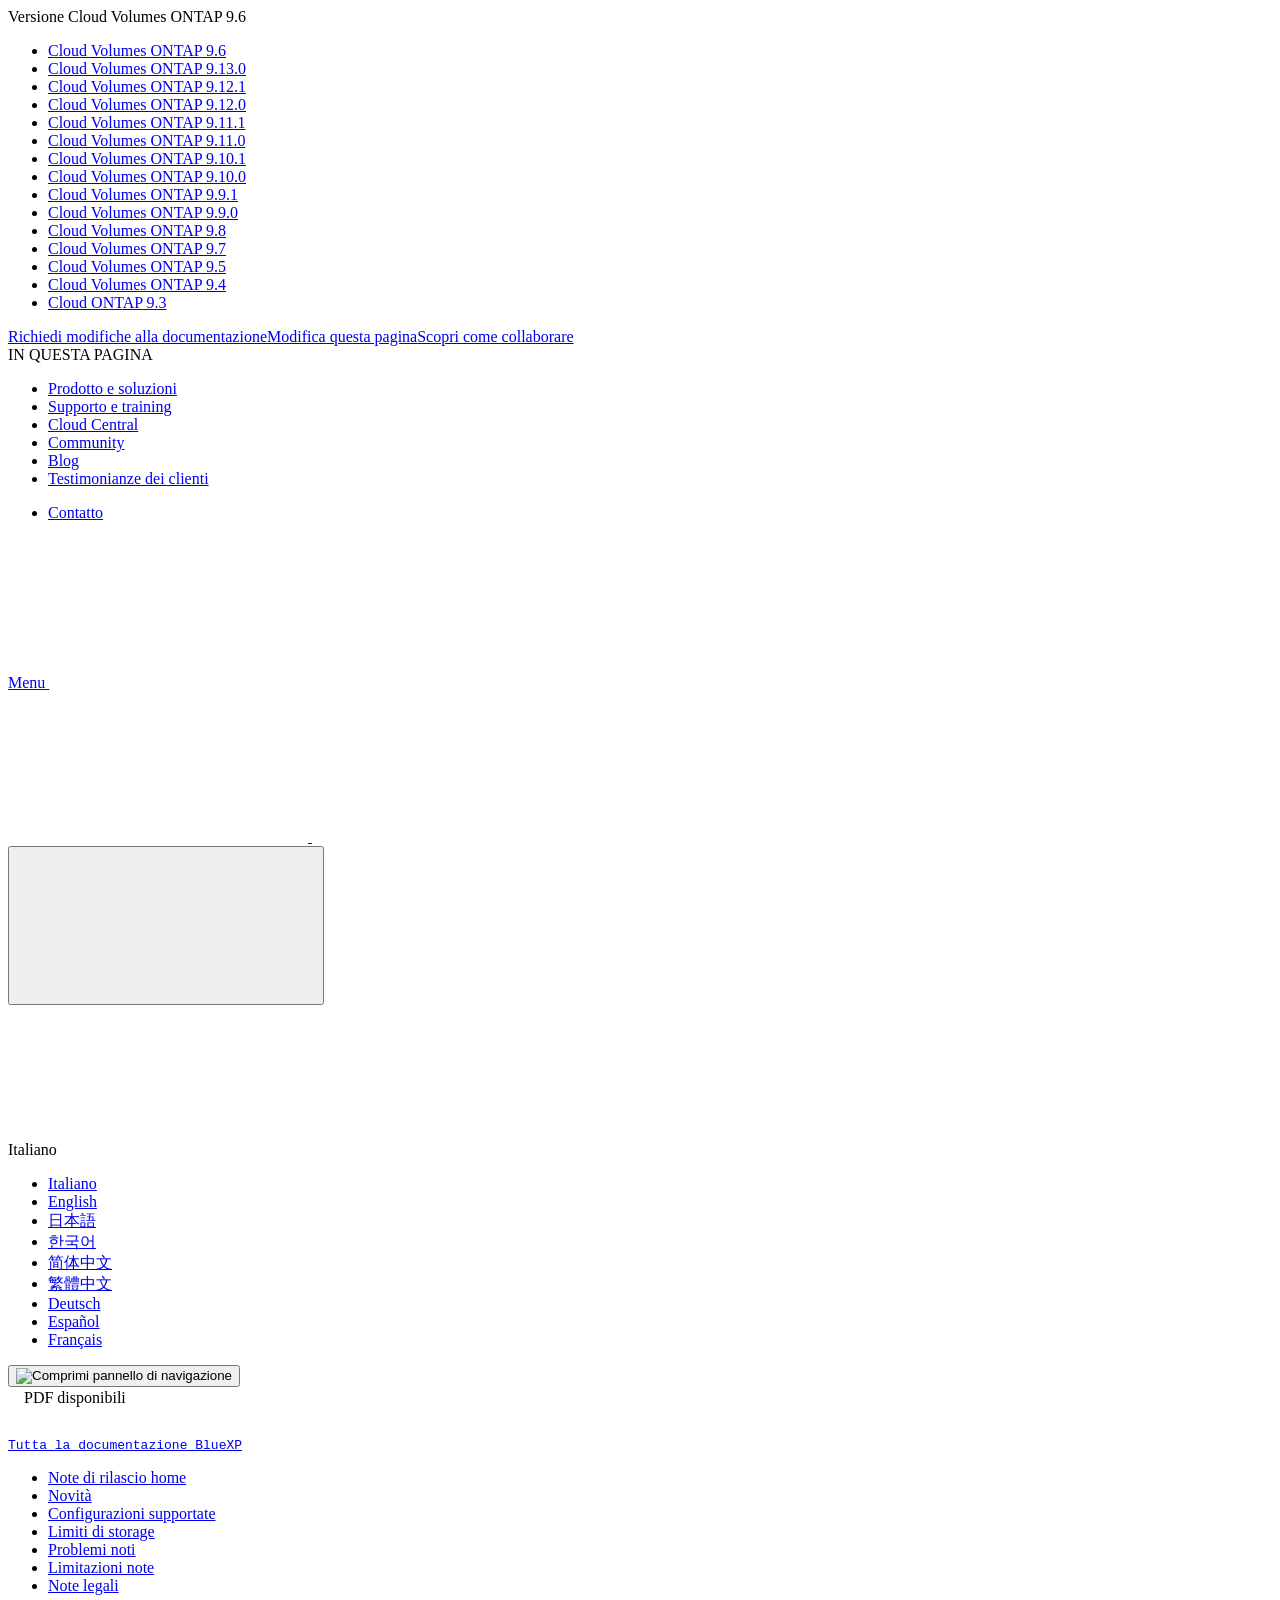
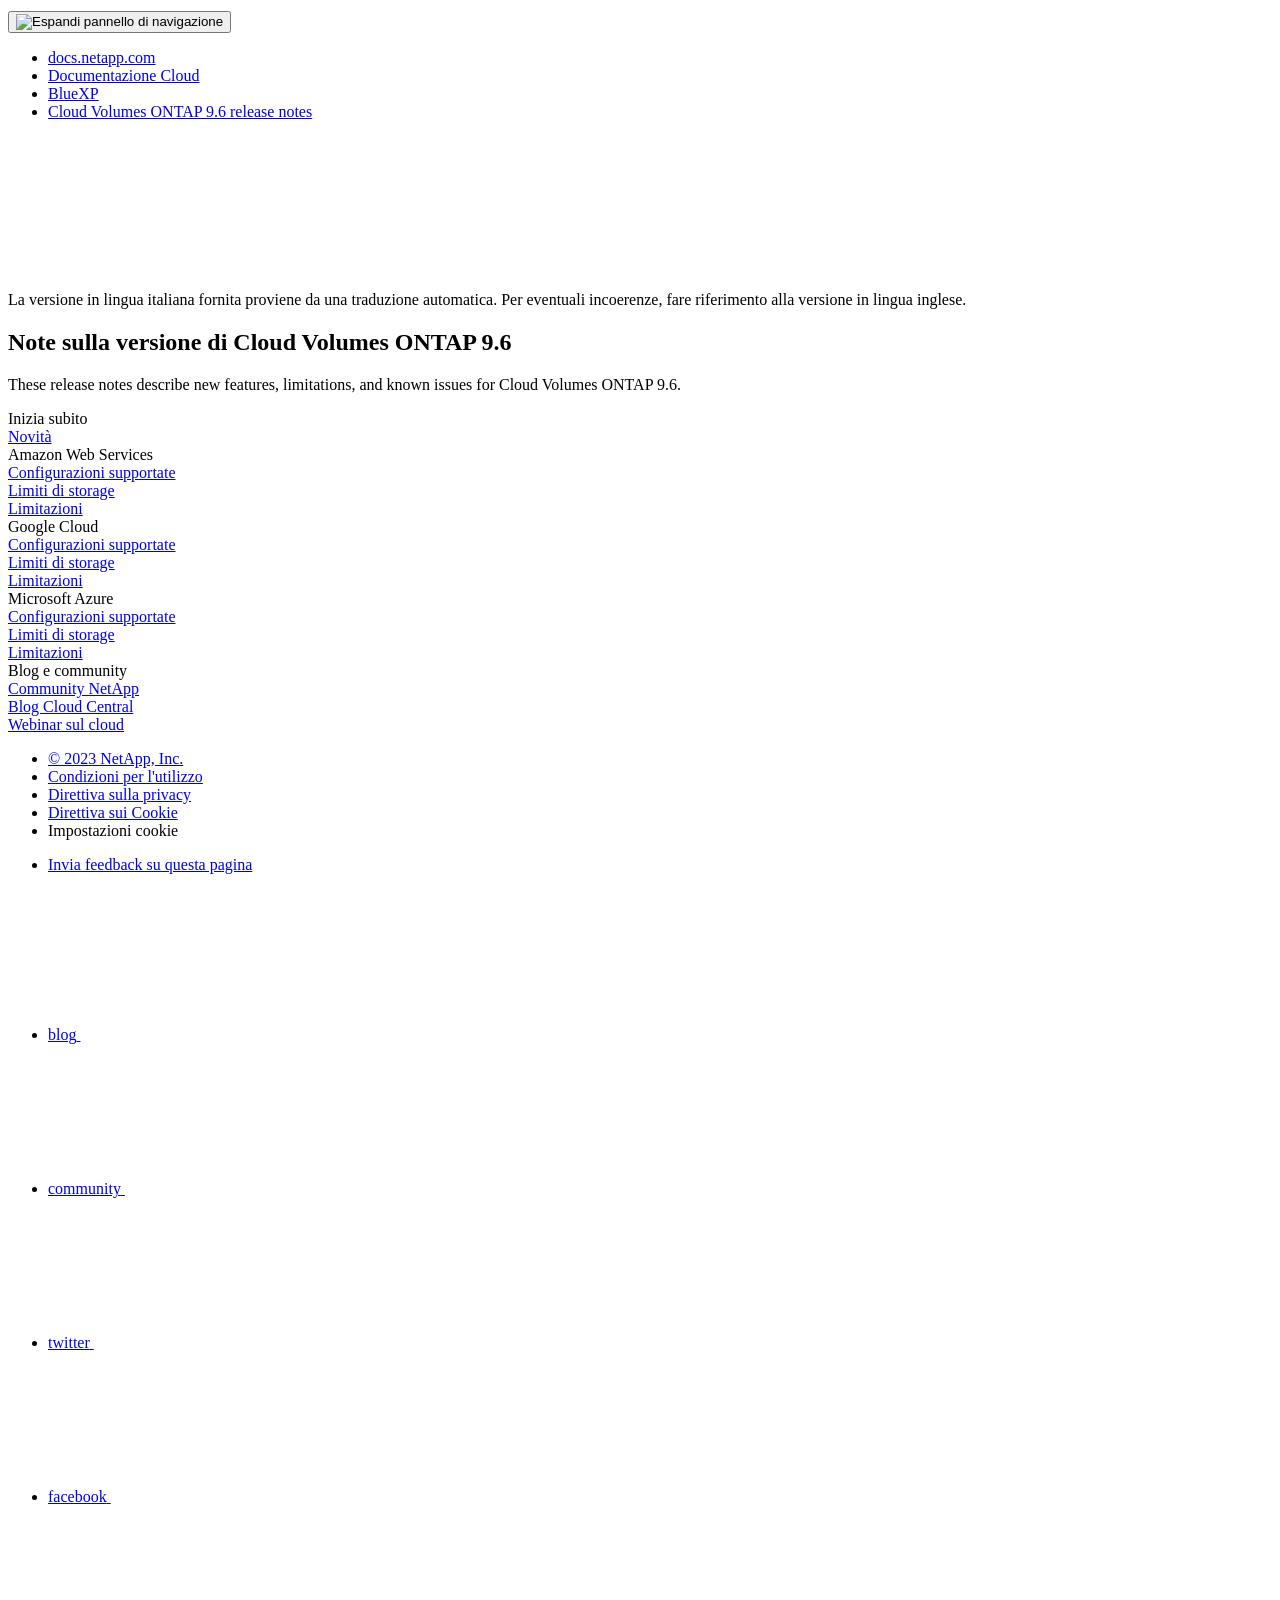
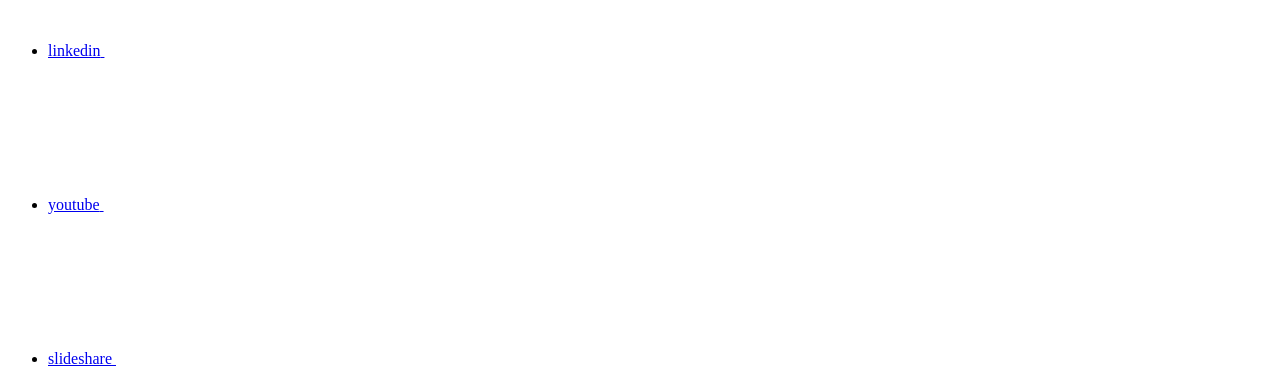
==== commit cbf67b13: "Built from cb17ea1 NetAppDocs/netappdocs-build@fb71b96bd79a7f23ae7d753bda70af2a25a360c2" ====
--- a/index.html
+++ b/index.html
@@ -594,7 +594,7 @@
     $(".n-pdf-body-container .zip-pdf-link-container").toggle('display');
   });
 </script><div class="prod-nav" id="product-nav">
-  <a target="_self" class="prod-fam-nav" href="https://docs.netapp.com/it-it/cloud-manager-family/"><img src="/it-it/cloud-volumes-ontap-96-relnotes/images/left_arrow.png" alt=""><pre>Tutta la documentazione di Cloud Manager</pre></a>
+  <a target="_self" class="prod-fam-nav" href="https://docs.netapp.com/it-it/bluexp-family/"><img src="/it-it/cloud-volumes-ontap-96-relnotes/images/left_arrow.png" alt=""><pre>Tutta la documentazione BlueXP</pre></a>
 </div><div class="sidebar-nav-container" id="mysidebardiv">
   <ul id="mysidebar" class="nav"><li 
       data-pdf-exists="true" 
@@ -756,7 +756,7 @@
 
         
         <li class="n-breadcrumb__list-item">
-          <a href="https://docs.netapp.com/it-it/cloud-manager-family/">BlueXP</a>
+          <a href="https://docs.netapp.com/it-it/bluexp-family/">BlueXP</a>
         </li>
         
 
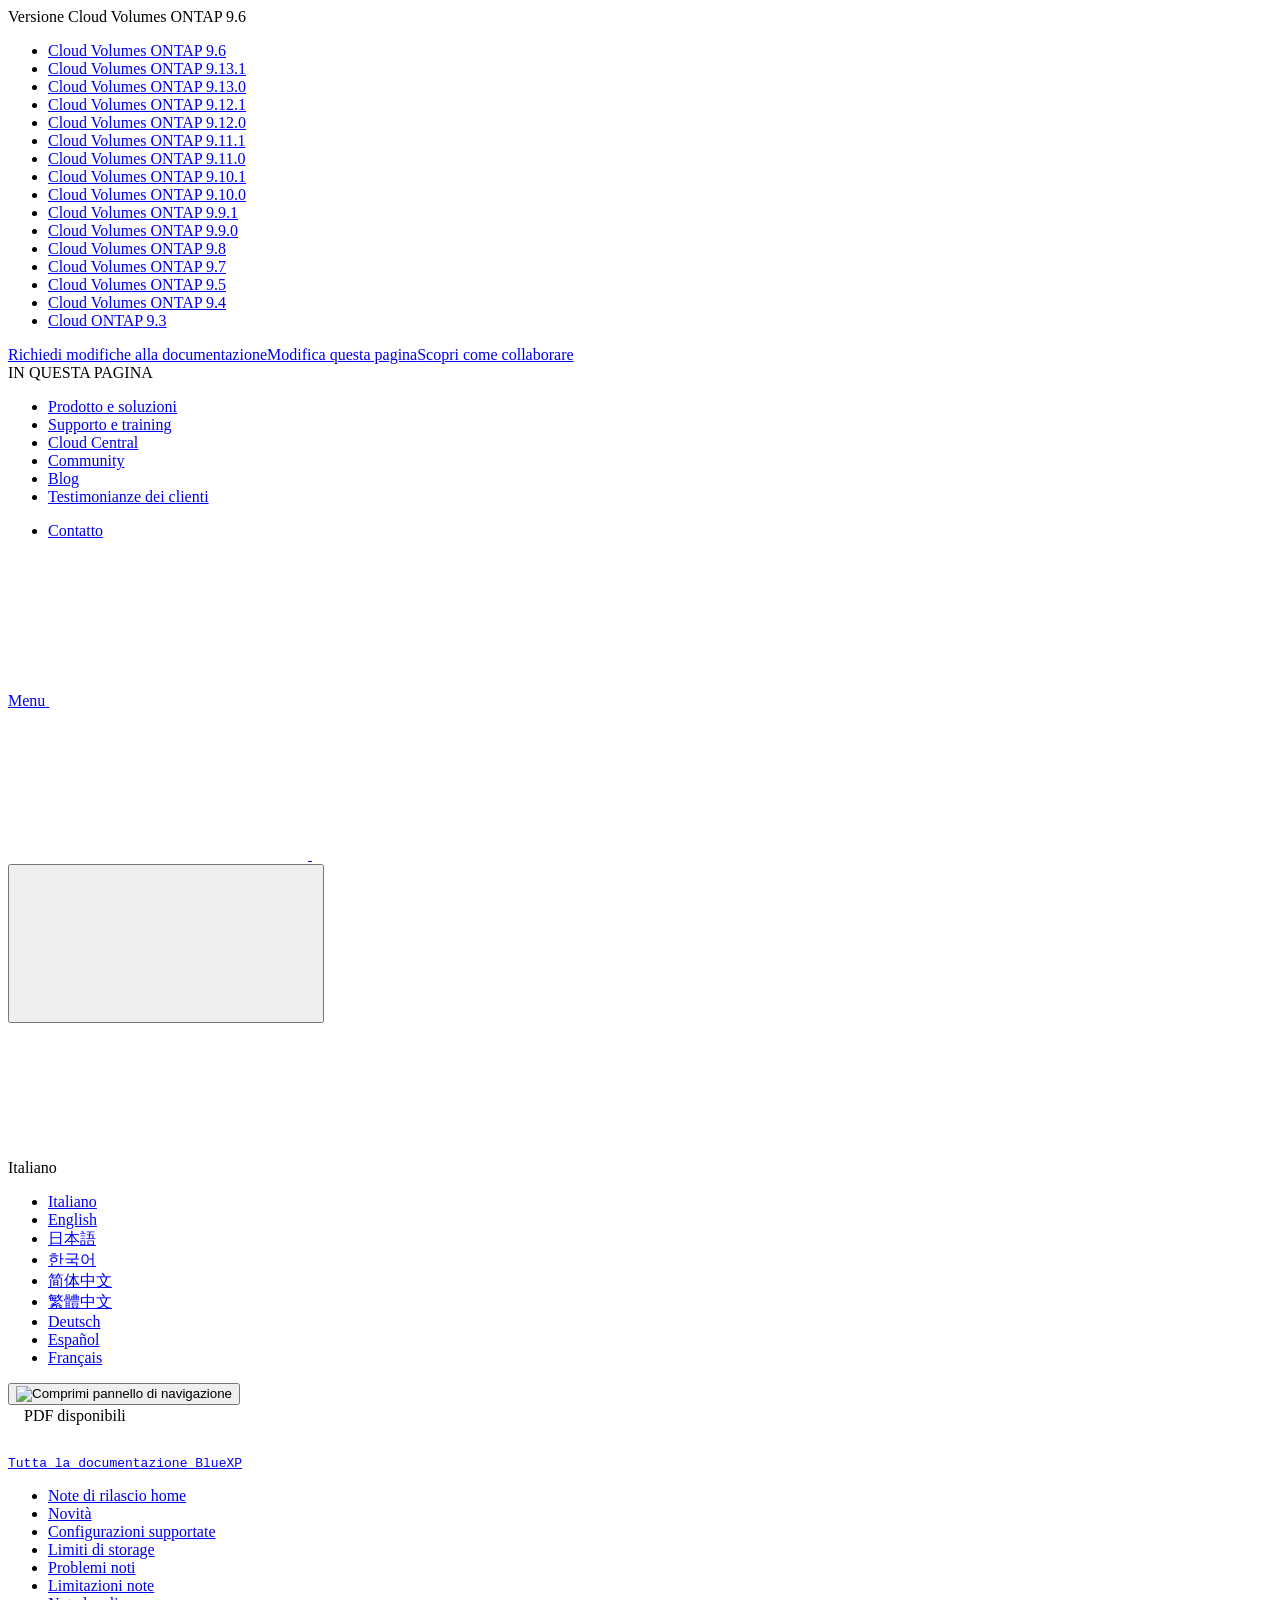
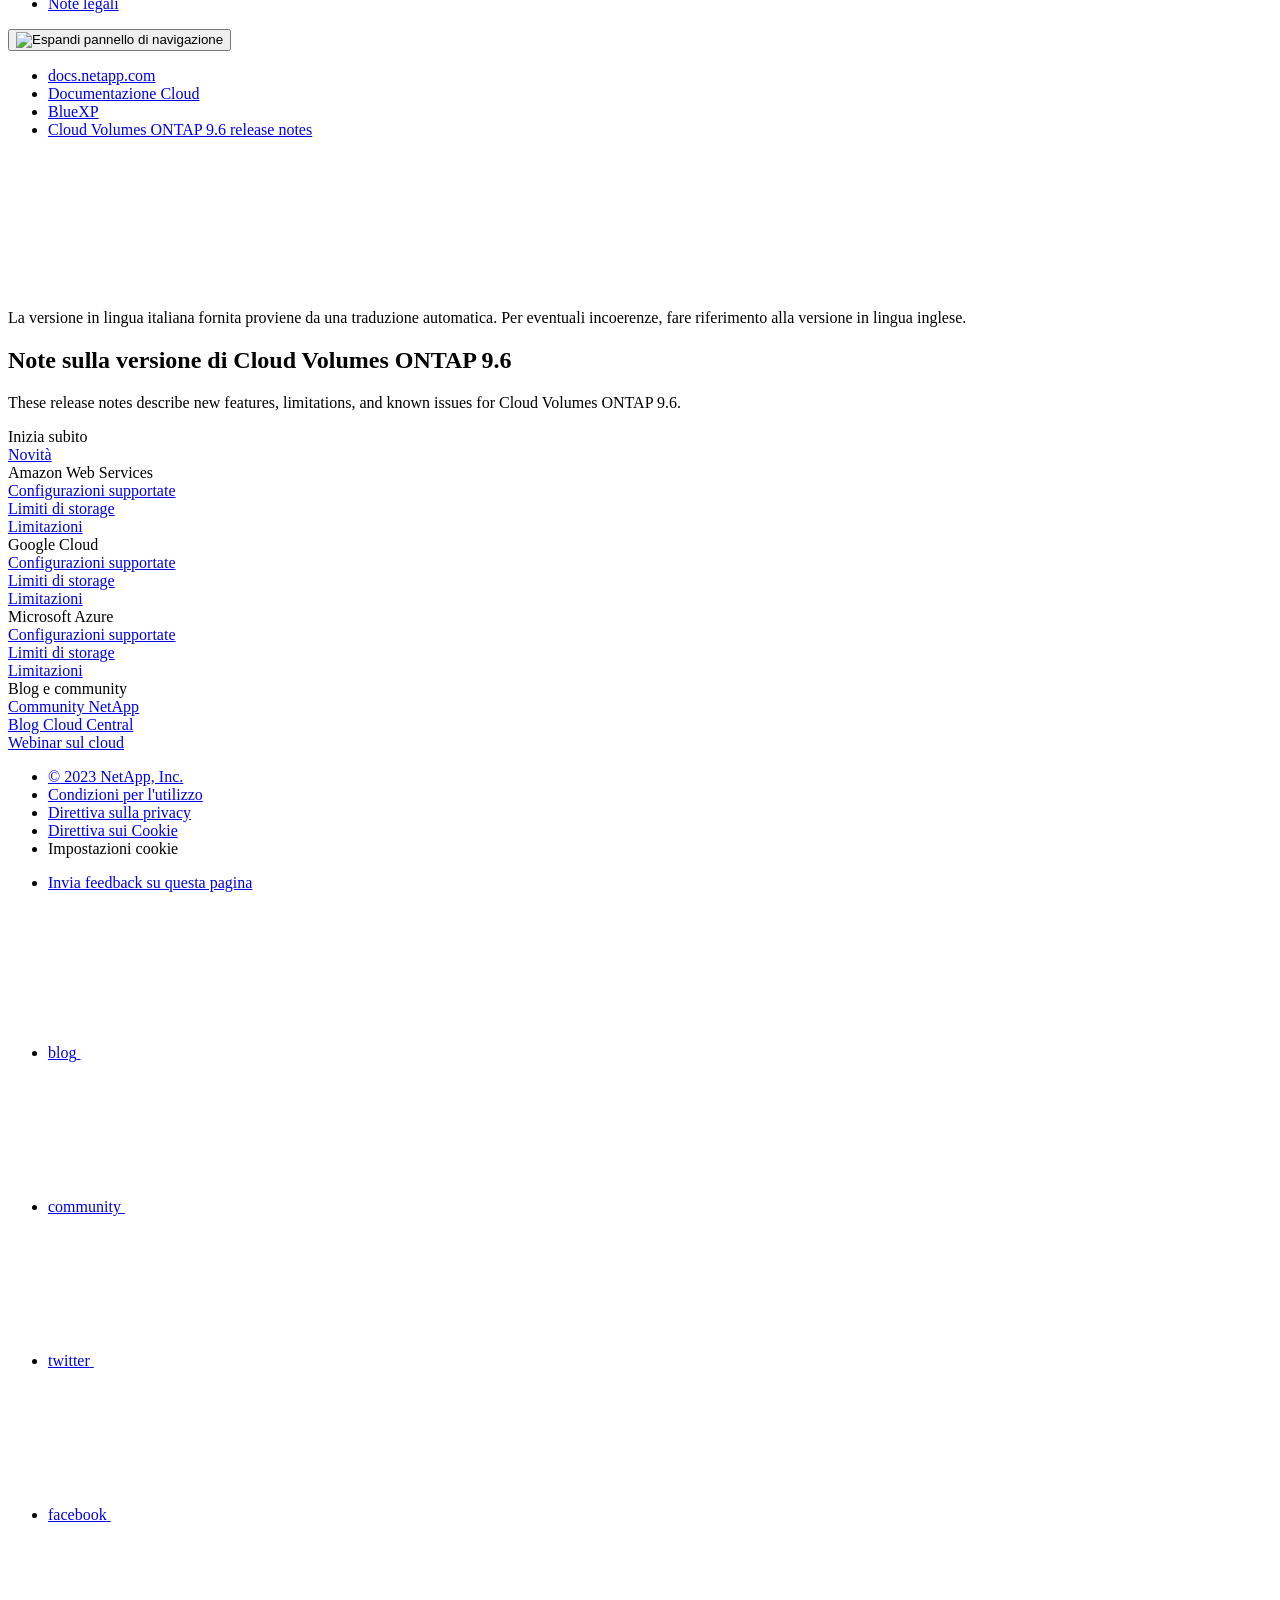
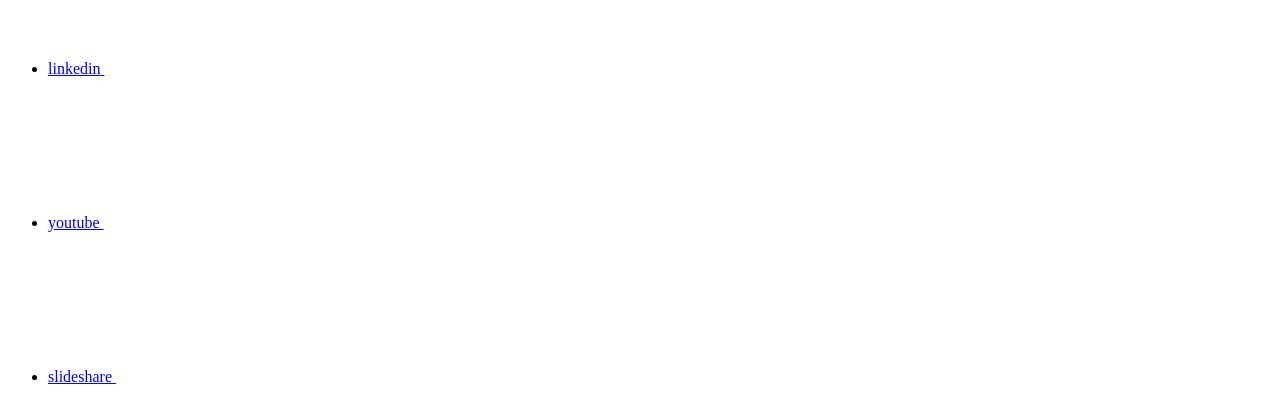
==== commit d13f7cf4: "Built from f07aa96 NetAppDocs/netappdocs-build@4341cff4eefa377d189edbc00561be07be0c5002" ====
--- a/index.html
+++ b/index.html
@@ -195,6 +195,13 @@
     <li>
       
       <a href="https://docs.netapp.com/it-it/cloud-volumes-ontap-relnotes/index.html" target="_self">
+        <span translate="no" class="notranslate"><span>Cloud Volumes ONTAP</span><span class="version"> 9.13.1</span></span>
+      </a>
+                     
+    </li>
+    <li>
+      
+      <a href="https://docs.netapp.com/it-it/cloud-volumes-ontap-9130-relnotes/index.html" target="_self">
         <span translate="no" class="notranslate"><span>Cloud Volumes ONTAP</span><span class="version"> 9.13.0</span></span>
       </a>
                      
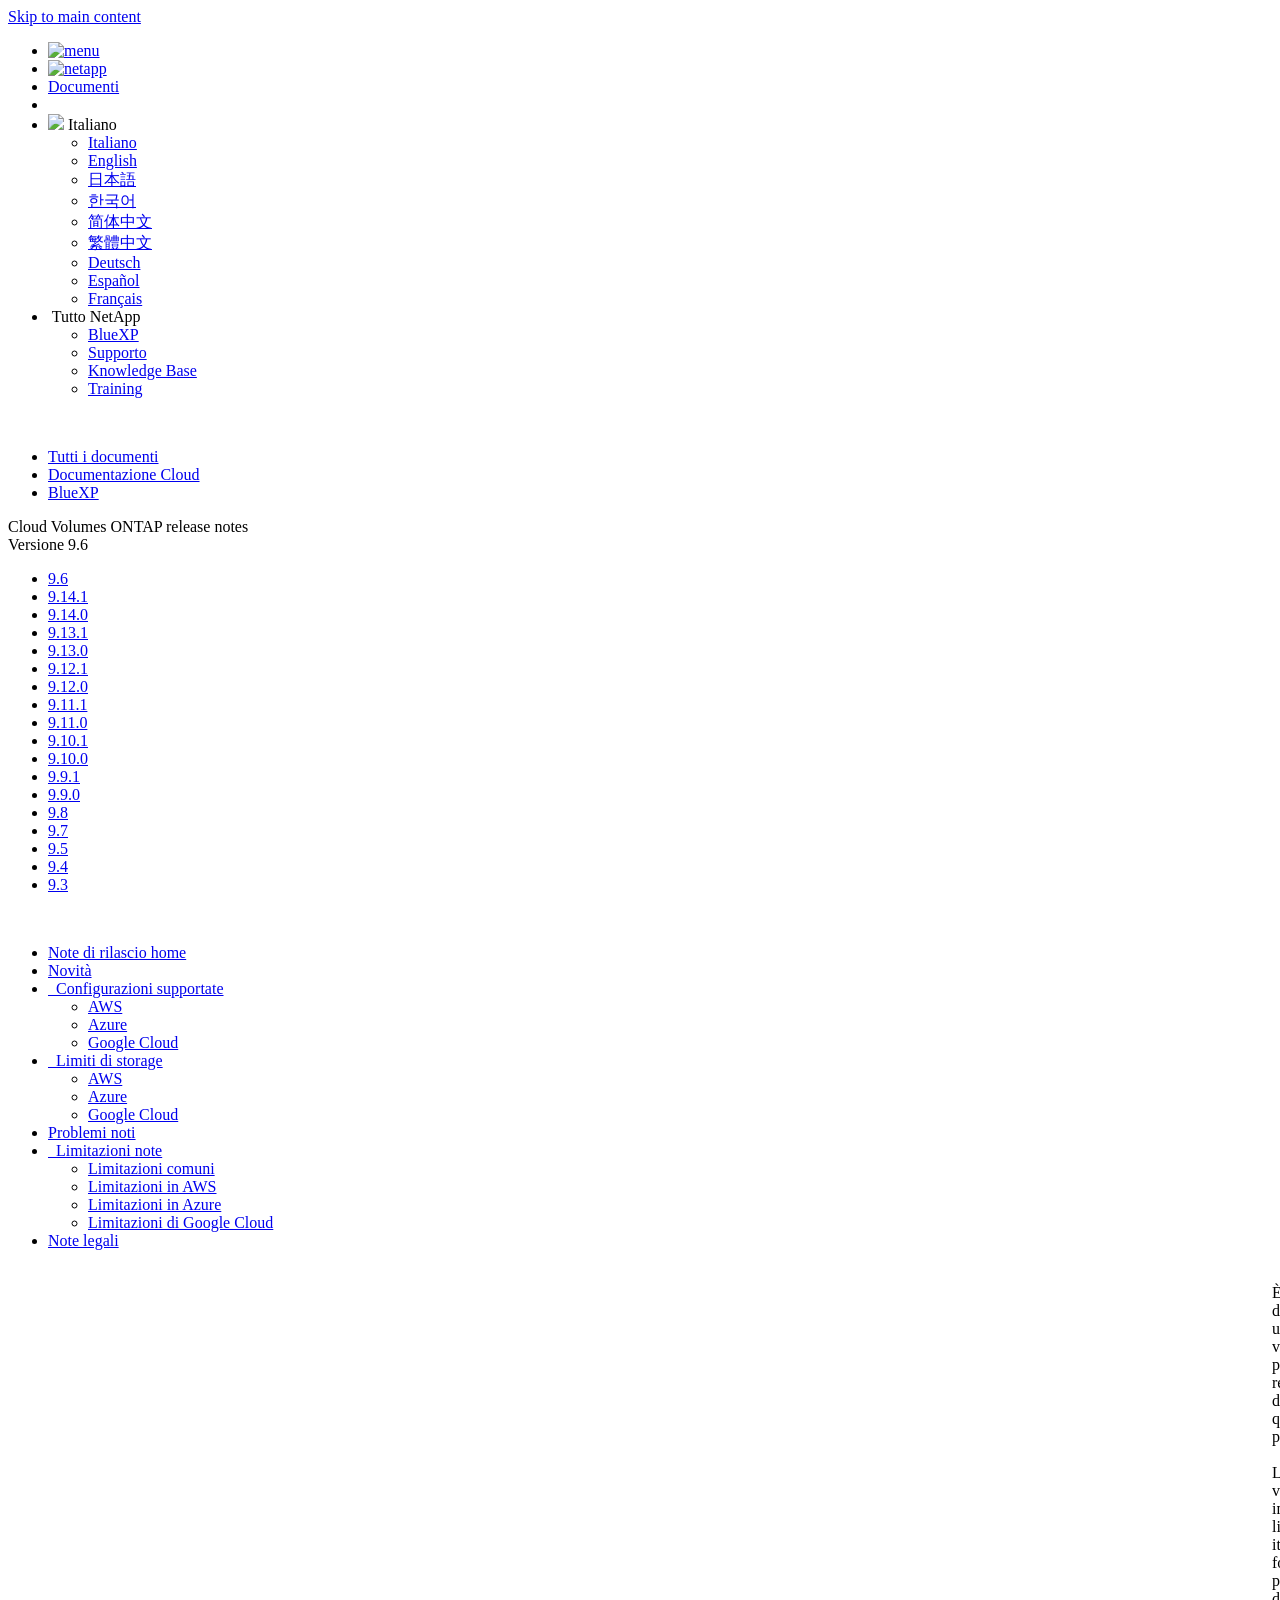
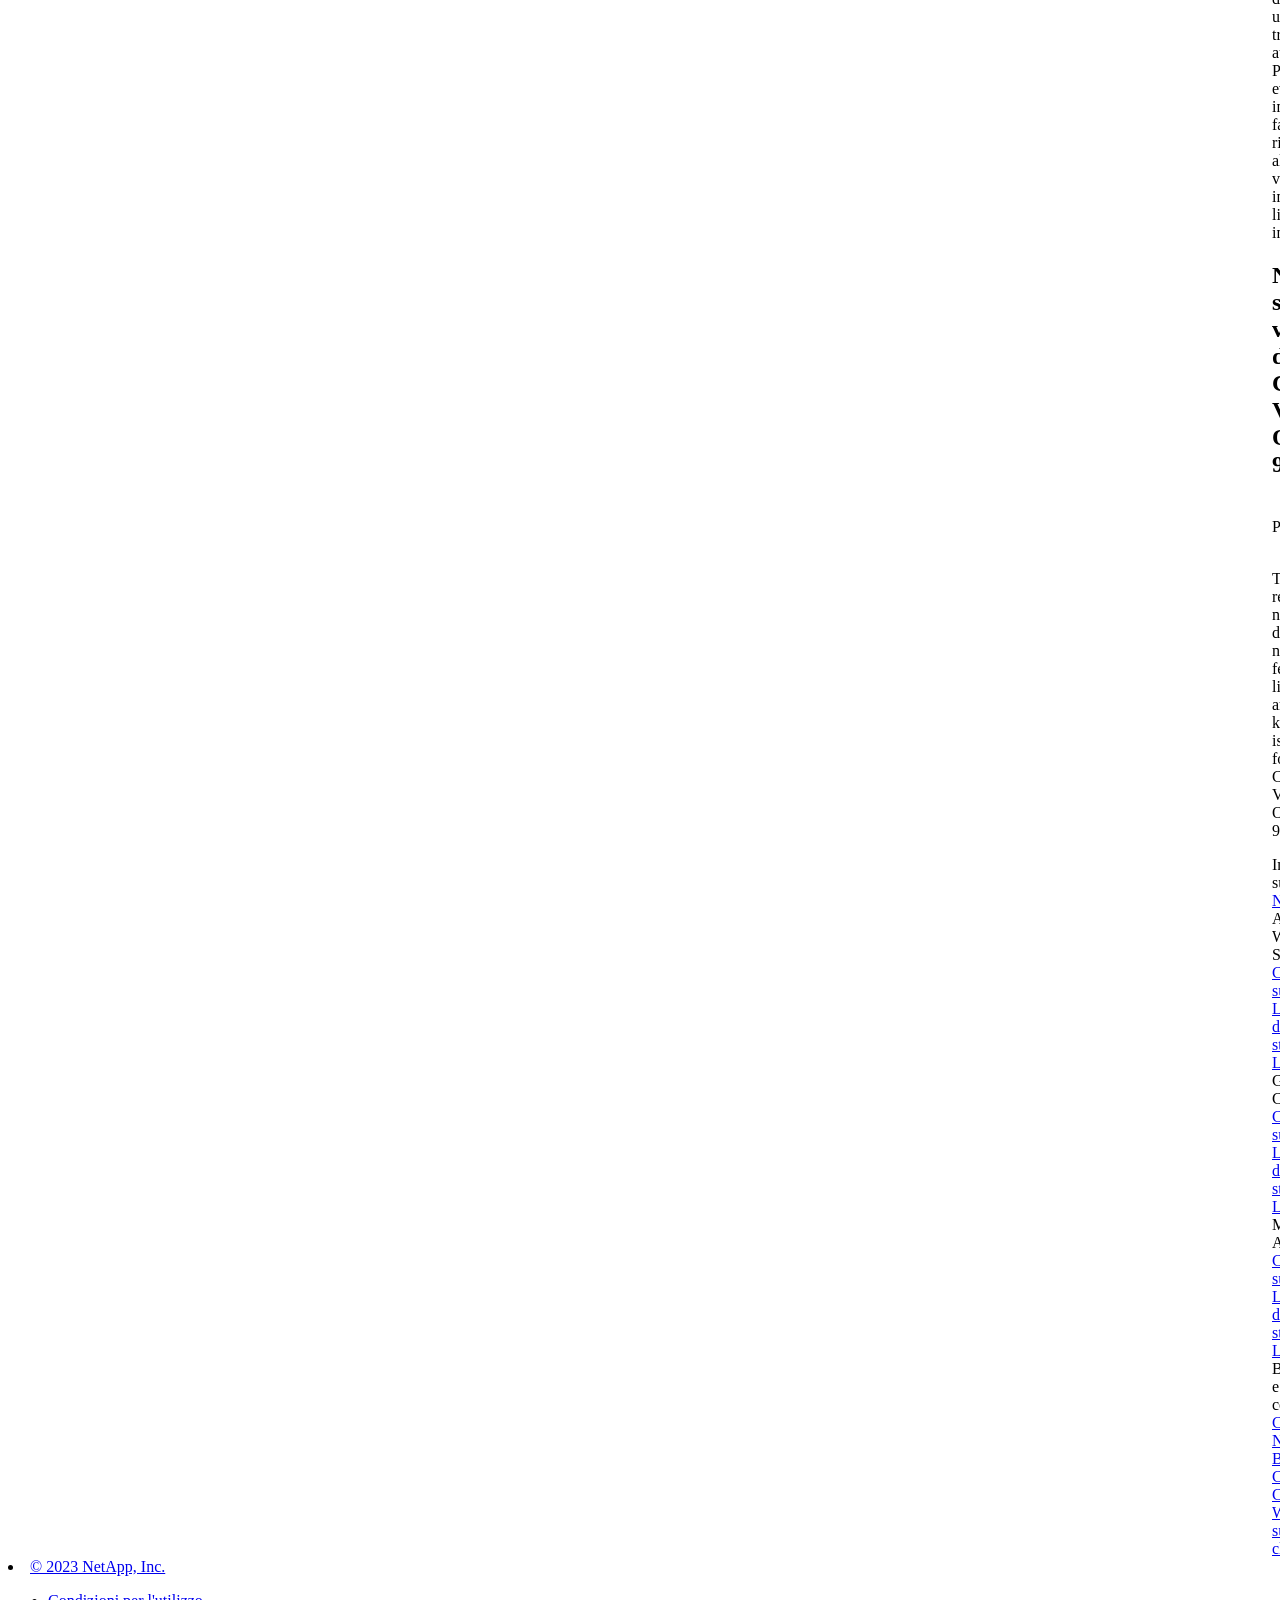
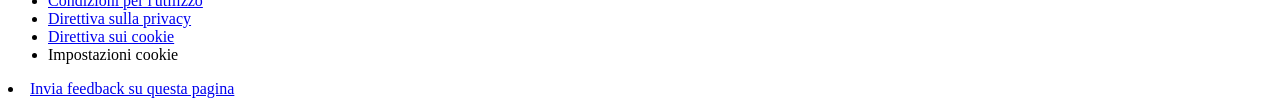
==== commit d67afe81: "Built from 34add9a NetAppDocs/netappdocs-build@3c6cbbaaa77cae59a5599492f956fe43f0d98d4e" ====
--- a/index.html
+++ b/index.html
@@ -22,15 +22,13 @@
 
   <!-- RSS Feed --><link rel="alternate" type="application/rss+xml" title="NetApp Documentation" href="/it-it/cloud-volumes-ontap-96-relnotes/feed.xml"><!-- CSS Definitions: NetApp CSS should be defined after generic css -->
 
-  <!-- Elastic Search -->
-  <link rel="stylesheet" href="//cdn.jsdelivr.net/searchkit/0.10.0/theme.css">
 
   <!-- Combined CSS -->
-  <link rel="stylesheet" type="text/css" href="/it-it/cloud-volumes-ontap-96-relnotes/css/netappdocs.css">
+  <link rel="stylesheet" type="text/css" href="/it-it/cloud-volumes-ontap-96-relnotes/css/ie-netappdocs.css">
 
   
-  <link rel="stylesheet" href="/it-it/cloud-volumes-ontap-96-relnotes/css/landing-page.css" type="text/css">
-  <link rel="stylesheet" href="/it-it/cloud-volumes-ontap-96-relnotes/css/tabbed-blocks.css" type="text/css">
+  <link rel="stylesheet" href="/it-it/cloud-volumes-ontap-96-relnotes/css/ie-landing-page.css" type="text/css">
+  <link rel="stylesheet" href="/it-it/cloud-volumes-ontap-96-relnotes/css/ie-tabbed-blocks.css" type="text/css">
   <!-- Canonical url -->
   <link rel="canonical" href="https://docs.netapp.com/it-it/cloud-volumes-ontap-96-relnotes/" />
   <link rel="alternate" hreflang="x-default" href="https://docs.netapp.com/us-en/cloud-volumes-ontap-96-relnotes/" />
@@ -43,114 +41,48 @@
   <link rel="alternate" hreflang="de" href="https://docs.netapp.com/de-de/cloud-volumes-ontap-96-relnotes/" />
   <link rel="alternate" hreflang="es" href="https://docs.netapp.com/es-es/cloud-volumes-ontap-96-relnotes/" />
   <link rel="alternate" hreflang="fr" href="https://docs.netapp.com/fr-fr/cloud-volumes-ontap-96-relnotes/" />
-  <link rel='stylesheet' href='/it-it/cloud-volumes-ontap-96-relnotes/css/na-feature.css' type='text/css'><!-- Top level site integrations --><script>
-    function addAdobeLaunch(adobeId) {
-      var head = document.getElementsByTagName('head')[0];
-      var adobe = document.createElement("script");
-      adobe.type = "text/plain";
-      adobe.className = "optanon-category-C0002";
-      adobe.src = "//assets.adobedtm.com/60287eadf1ee/c284da483c83/"+adobeId+".min.js";
-      head.appendChild(adobe);
-    }
-
-    function addGoogleAnalytics(gtagId) {
-      var google = document.createElement("script");
-      google.type = "text/plain";
-      google.className = "optanon-category-C0002";
-      google.src = "https://www.googletagmanager.com/gtag/js?id="+gtagId;
-      var head = document.getElementsByTagName('head')[0];
-      head.appendChild(google);
-
-      window.dataLayer = window.dataLayer || [];
-      function gtag(){dataLayer.push(arguments);}
-      gtag('js', new Date());
-      gtag('config', gtagId);
-    }
-
-    function addConsent(consentId) {
-      var head = document.getElementsByTagName('head')[0];
-      var onetrustConsent = document.createElement("script");
-      onetrustConsent.type = "text/javascript";
-      onetrustConsent.src = "https://cdn.cookielaw.org/consent/"+consentId+"/OtAutoBlock.js";
-      head.appendChild(onetrustConsent);
-
-      var onetrustScript = document.createElement("script");
-      onetrustScript.type = "text/javascript";
-      onetrustScript.src = "https://cdn.cookielaw.org/scripttemplates/otSDKStub.js";
-      onetrustScript.charset = "UTF-8";
-      onetrustScript.dataset.documentLanguage = "true";
-      onetrustScript.dataset.domainScript = consentId;
-      head.appendChild(onetrustScript);
-    }addConsent("72570c5c-fe30-465f-b0e0-b77f7fb4ae34");
-    addAdobeLaunch("launch-e9ff3acac59f");
-    addGoogleAnalytics("UA-81697994-3");function OptanonWrapper() { }
+  <!-- Top level site integrations -->
+<script type="text/javascript" src="https://cdn.cookielaw.org/consent/72570c5c-fe30-465f-b0e0-b77f7fb4ae34/OtAutoBlock.js"></script>
+    <script type="text/javascript" src="https://cdn.cookielaw.org/scripttemplates/otSDKStub.js" charset="UTF-8" data-document-language="true" data-domain-script="72570c5c-fe30-465f-b0e0-b77f7fb4ae34"></script>
+    <script type="text/javascript">function OptanonWrapper() { }</script>
+    <script type="text/plain" class="optanon-category-C0002" src="https://assets.adobedtm.com/60287eadf1ee/c284da483c83/launch-e9ff3acac59f.min.js"></script>
+    <script class="optanon-category-C0001">(function(w,d,s,l,i){w[l]=w[l]||[];w[l].push({'gtm.start':
+        new Date().getTime(),event:'gtm.js'});var f=d.getElementsByTagName(s)[0],
+        j=d.createElement(s),dl=l!='dataLayer'?'&l='+l:'';j.setAttributeNode(d.createAttribute('data-ot-ignore'));j.setAttribute('class','optanon-category-C0001');j.async=true;
+        j.src='https://www.googletagmanager.com/gtm.js?id='+i+dl+'';f.parentNode.insertBefore(j,f);
+        })(window,document,'script','dataLayer','GTM-MD73T9M');</script>
+
+  <script src="https://cdnjs.cloudflare.com/ajax/libs/jquery/2.1.4/jquery.min.js"></script>
+  
+  <script>
+    $(document).ready(function() {
+      const MASTHEAD_OFFSET = 65;
+      const SECTIONS = $("main h2, main h3");
+      // PAGE NAV - Init
+      if (SECTIONS.length == 0) {
+        // remove if there is no elements
+        /*
+        $("#ie-right-navbar").remove();
+        $("#ie-right-navbar-collapse").remove();
+        */
+      } else {
+        $(".page-nav-title").css('display', 'block');
+        for (var i = 0; i < SECTIONS.length; i++) {
+          var sectionId = $(SECTIONS[i]).attr('id');
+          var sectionName = $(SECTIONS[i]).text();
+          var subClass = $(SECTIONS[i]).is("h3") ? ' page-nav__sublink' : '';
+          $("#page-menu").append('<li class="page-nav-item"><a href="#' + sectionId + '" class="page-nav__link' + subClass + '">' + sectionName + '</a></li>');
+        }
+      }
+    });
   </script>
-  <script src="https://cdnjs.cloudflare.com/ajax/libs/jquery/2.1.4/jquery.min.js"></script>
+  
   <script src="https://cdnjs.cloudflare.com/ajax/libs/jquery-cookie/1.4.1/jquery.cookie.min.js"></script>
 
   <!-- Used for Product Family Page Sidebar Visibility --><!-- Used to import Promise for IE. Required for SearchKit -->
-  <script src="https://cdnjs.cloudflare.com/ajax/libs/bluebird/3.3.5/bluebird.min.js"></script><script src='/it-it/cloud-volumes-ontap-96-relnotes/js/na-search.js'></script><script src='/it-it/cloud-volumes-ontap-96-relnotes/js/na-pagenav.js'></script><script src='/it-it/cloud-volumes-ontap-96-relnotes/js/na-utility.js'></script>
- <!--  
-  <link rel='stylesheet' href='/it-it/cloud-volumes-ontap-96-relnotes/css/prism.css' type='text/css'>
-  <link rel='stylesheet' href='/it-it/cloud-volumes-ontap-96-relnotes/css/prism-netapp.css' type='text/css'>
- -->
-
-  <!-- <script src='/it-it/cloud-volumes-ontap-96-relnotes/js/na-utility.js'></script> -->
-  <script src='/it-it/cloud-volumes-ontap-96-relnotes/js/clouddocs.js'></script>
-  <script src='/it-it/cloud-volumes-ontap-96-relnotes/js/jquery.navgoco.min.js'></script>
-  <script src="https://maxcdn.bootstrapcdn.com/bootstrap/3.3.7/js/bootstrap.min.js" integrity="sha384-Tc5IQib027qvyjSMfHjOMaLkfuWVxZxUPnCJA7l2mCWNIpG9mGCD8wGNIcPD7Txa" crossorigin="anonymous"></script>
-  <!-- <script src='/it-it/cloud-volumes-ontap-96-relnotes/js/toc.js'></script> -->
-  <!-- <script src='/it-it/cloud-volumes-ontap-96-relnotes/js/customscripts.js'></script> --><script>
-      $(document).ready(function() {
-          
-          var collapseOnInit = true;
-          
-
-          var navSettings = {
-              "caretHtml": '',
-              "accordion": collapseOnInit,
-              "openClass": 'active', // open
-              "save": false, // leave false or nav highlighting doesn't work right
-              "cookie": {
-                  "name": 'navgoco',
-                  "expires": false,
-                  "path": '/'
-              },
-              "slide": {
-                  "duration": 400,
-                  "easing": 'swing'
-              }
-          };
-
-          // Initialize navgoco with default options
-          $("#mysidebar").navgoco(navSettings);
-          
-
-          $("#collapseAll").click(function(e) {
-              e.preventDefault();
-              $("#mysidebar").navgoco('toggle', false);
-          });
-
-          $("#expandAll").click(function(e) {
-              e.preventDefault();
-              $("#mysidebar").navgoco('toggle', true);
-          });
-
-          $(".sidebar-nav-container").on("scroll", function() {
-            $.cookie("sidebarScroll", $(".sidebar-nav-container").scrollTop(), {
-              path    : "/it-it/cloud-volumes-ontap-96-relnotes"  
-            });
-          });
-          $(function() {
-            if ($.cookie("sidebarScroll")) {
-              $(".sidebar-nav-container").scrollTop($.cookie("sidebarScroll"));
-            }
-          });
-
-      });
-
-  </script>
-  <script>
+  <script src="https://cdnjs.cloudflare.com/ajax/libs/bluebird/3.3.5/bluebird.min.js"></script><script src='/it-it/cloud-volumes-ontap-96-relnotes/js/na-search.js'></script><script src='/it-it/cloud-volumes-ontap-96-relnotes/js/ie-clouddocs.js'></script>
+  <script src="https://maxcdn.bootstrapcdn.com/bootstrap/3.3.7/js/bootstrap.min.js" integrity="sha384-Tc5IQib027qvyjSMfHjOMaLkfuWVxZxUPnCJA7l2mCWNIpG9mGCD8wGNIcPD7Txa" crossorigin="anonymous"></script><script>
+    /*
       $(document).ready(function() {
           $("#tg-sb-link").click(function() {
               $("#tg-sb-sidebar").toggle();
@@ -160,312 +92,703 @@
               $("#tg-sb-icon").toggleClass('fa-toggle-off');
           });
       });
+      */
   </script>
   <script src='/it-it/cloud-volumes-ontap-96-relnotes/js/custom-dropdown.js'></script>
   <script src='/it-it/cloud-volumes-ontap-96-relnotes/js/FileSaver.min.js'></script>
   <script src='/it-it/cloud-volumes-ontap-96-relnotes/js/jszip-utils.min.js'></script>
-  <script src='/it-it/cloud-volumes-ontap-96-relnotes/js/jszip.min.js'></script>
-  <!-- <script src='/it-it/cloud-volumes-ontap-96-relnotes/js/pdf-ux.js'></script> -->
-</head>
+  <script src='/it-it/cloud-volumes-ontap-96-relnotes/js/jszip.min.js'></script><script src='/it-it/cloud-volumes-ontap-96-relnotes/js/ie-pdf-ux.js'></script></head>
 
 
   <body class role="document" data-flavor="">
-    <div id="page" class="n-off-canvas-menu">
-      <div class="n-off-canvas-menu__menu"><!--TODO: Add offcanvas code --></div>
-      <div class="n-off-canvas-menu__content-wrap">
-        <header class="site-header" id="banner">
-  
-  <!-- Start Page Toolbar -->
-  
-  <div class="page-nav-toolbar"><div id="version-dropdown-new" class="custom-dropdown" >
-  <div class="custom-dropdown-select unselected" title="Cloud Volumes ONTAP 9.6">
-    <label>Versione</label>
-    <span translate="no" class="notranslate">Cloud Volumes ONTAP 9.6</span>
-    <img src="/it-it/cloud-volumes-ontap-96-relnotes/images/chevron_up.svg" alt="" class="custom-icon chevrondown invisible" />
-    <img src="/it-it/cloud-volumes-ontap-96-relnotes/images/chevron_down.svg" alt="" class="custom-icon chevronup" />
-  </div>
-
-  <ul class="custom-dropdown-menu"><li>
-      
-      <a href="https://docs.netapp.com/it-it/cloud-volumes-ontap-96-relnotes/index.html" target="_self">
-        <span translate="no" class="notranslate"><span>Cloud Volumes ONTAP</span><span class="version"> 9.6</span></span>
-      </a>
-                     
-    </li>
-    <li>
-      
-      <a href="https://docs.netapp.com/it-it/cloud-volumes-ontap-relnotes/index.html" target="_self">
-        <span translate="no" class="notranslate"><span>Cloud Volumes ONTAP</span><span class="version"> 9.13.1</span></span>
-      </a>
-                     
-    </li>
-    <li>
-      
-      <a href="https://docs.netapp.com/it-it/cloud-volumes-ontap-9130-relnotes/index.html" target="_self">
-        <span translate="no" class="notranslate"><span>Cloud Volumes ONTAP</span><span class="version"> 9.13.0</span></span>
-      </a>
-                     
-    </li>
-    <li>
-      
-      <a href="https://docs.netapp.com/it-it/cloud-volumes-ontap-9121-relnotes/index.html" target="_self">
-        <span translate="no" class="notranslate"><span>Cloud Volumes ONTAP</span><span class="version"> 9.12.1</span></span>
-      </a>
-                     
-    </li>
-    <li>
-      
-      <a href="https://docs.netapp.com/it-it/cloud-volumes-ontap-9120-relnotes/index.html" target="_self">
-        <span translate="no" class="notranslate"><span>Cloud Volumes ONTAP</span><span class="version"> 9.12.0</span></span>
-      </a>
-                     
-    </li>
-    <li>
-      
-      <a href="https://docs.netapp.com/it-it/cloud-volumes-ontap-9111-relnotes/index.html" target="_self">
-        <span translate="no" class="notranslate"><span>Cloud Volumes ONTAP</span><span class="version"> 9.11.1</span></span>
-      </a>
-                     
-    </li>
-    <li>
-      
-      <a href="https://docs.netapp.com/it-it/cloud-volumes-ontap-9110-relnotes/index.html" target="_self">
-        <span translate="no" class="notranslate"><span>Cloud Volumes ONTAP</span><span class="version"> 9.11.0</span></span>
-      </a>
-                     
-    </li>
-    <li>
-      
-      <a href="https://docs.netapp.com/it-it/cloud-volumes-ontap-9101-relnotes/index.html" target="_self">
-        <span translate="no" class="notranslate"><span>Cloud Volumes ONTAP</span><span class="version"> 9.10.1</span></span>
-      </a>
-                     
-    </li>
-    <li>
-      
-      <a href="https://docs.netapp.com/it-it/cloud-volumes-ontap-9100-relnotes/index.html" target="_self">
-        <span translate="no" class="notranslate"><span>Cloud Volumes ONTAP</span><span class="version"> 9.10.0</span></span>
-      </a>
-                     
-    </li>
-    <li>
-      
-      <a href="https://docs.netapp.com/it-it/cloud-volumes-ontap-991-relnotes/index.html" target="_self">
-        <span translate="no" class="notranslate"><span>Cloud Volumes ONTAP</span><span class="version"> 9.9.1</span></span>
-      </a>
-                     
-    </li>
-    <li>
-      
-      <a href="https://docs.netapp.com/it-it/cloud-volumes-ontap-990-relnotes/index.html" target="_self">
-        <span translate="no" class="notranslate"><span>Cloud Volumes ONTAP</span><span class="version"> 9.9.0</span></span>
-      </a>
-                     
-    </li>
-    <li>
-      
-      <a href="https://docs.netapp.com/it-it/cloud-volumes-ontap-98-relnotes/index.html" target="_self">
-        <span translate="no" class="notranslate"><span>Cloud Volumes ONTAP</span><span class="version"> 9.8</span></span>
-      </a>
-                     
-    </li>
-    <li>
-      
-      <a href="https://docs.netapp.com/it-it/cloud-volumes-ontap-97-relnotes/index.html" target="_self">
-        <span translate="no" class="notranslate"><span>Cloud Volumes ONTAP</span><span class="version"> 9.7</span></span>
-      </a>
-                     
-    </li>
-    <li>
-      
-      <a href="https://docs.netapp.com/it-it/cloud-volumes-ontap-95-relnotes/index.html" target="_self">
-        <span translate="no" class="notranslate"><span>Cloud Volumes ONTAP</span><span class="version"> 9.5</span></span>
-      </a>
-                     
-    </li>
-    <li>
-      
-      <a href="https://docs.netapp.com/it-it/cloud-volumes-ontap-94-relnotes/index.html" target="_self">
-        <span translate="no" class="notranslate"><span>Cloud Volumes ONTAP</span><span class="version"> 9.4</span></span>
-      </a>
-                     
-    </li>
-    <li>
-      
-      <a href="https://docs.netapp.com/it-it/cloud-volumes-ontap-93-relnotes/index.html" target="_self">
-        <span translate="no" class="notranslate"><span>Cloud ONTAP</span><span class="version"> 9.3</span></span>
-      </a>
-                     
-    </li>
-    
-  </ul>
-</div><div class="page-nav-contribute"><a target="_blank" href="https://github.com/NetAppDocs/cloud-volumes-ontap-96-relnotes.it-it/issues/new?template=new-from-page.yml&page-url=https://docs.netapp.com/it-it/cloud-volumes-ontap-96-relnotes/index.html&page-title=Note sulla versione di Cloud Volumes ONTAP 9.6" class="page-nav-contribute-link" role="button"><img src="/it-it/cloud-volumes-ontap-96-relnotes/images/discuss-sm.svg" alt="" class="github-icon" />Richiedi modifiche alla documentazione</a><a target="_blank" href="https://github.com/NetAppDocs/cloud-volumes-ontap-96-relnotes/blob/main/index.adoc" class="page-nav-contribute-link" role="button"><img src="/it-it/cloud-volumes-ontap-96-relnotes/images/edit-sm.svg" alt="" class="github-icon" />Modifica questa pagina</a><a target="_blank" href="https://docs.netapp.com/us-en/contribute/" class="page-nav-contribute-link"  ><img src="/it-it/cloud-volumes-ontap-96-relnotes/images/article-sm.svg" alt="" class="github-icon" />Scopri come collaborare</a></div>
-    <div class="page-nav-container">
-      <nav class="page-nav-fixed">
-        <div class="page-nav-title">IN QUESTA PAGINA</div>
-        <div class="page-nav-links">
-          <ul class="page-nav-inner" id="page-menu"></ul>
-        </div>
-      </nav>
-    </div>
-  </div>
-  
-  
-  <!-- Start top_hat -->
-  <div class="n-top-hat">
-    <div class="n-container">
-      <div class="n-top-hat__cross-property-nav">
-        <ul class="n-top-hat__list">
-          <li class="n-top-hat__list-item">
-            <a href="https://www.netapp.com/products-a-z/" class="n-top-hat__link">Prodotto e soluzioni</a>
-          </li>
-          <li class="n-top-hat__list-item">
-            <a href="https://www.netapp.com/support-and-training/netapp-university/" class="n-top-hat__link">Supporto e training</a>
-          </li>
-          <li class="n-top-hat__list-item">
-            <a href="https://cloud.netapp.com" class="n-top-hat__link">Cloud Central</a>
-          </li>
-          <li class="n-top-hat__list-item">
-            <a href="https://community.netapp.com/" class="n-top-hat__link">Community</a>
-          </li>
-          <li class="n-top-hat__list-item">
-            <a href="https://blog.netapp.com/" class="n-top-hat__link">Blog</a>
-          </li>
-          <li class="n-top-hat__list-item">
-            <a href="https://customers.netapp.com/en/" class="n-top-hat__link">Testimonianze dei clienti</a>
-          </li>
-        </ul>
-      </div>
-      <div class="n-top-hat__utils">
-        <ul class="n-top-hat__list">
-          <li class="n-top-hat__list-item">
-            <a href="https://www.netapp.com/company/contact-us/" target="_self" class="n-top-hat__link" data-ntap-ui="contact-us">Contatto</a>
-          </li>
-        </ul>
-      </div>
-    </div>
-  </div>
-  <!-- End top_hat -->
-
-  <!-- Start property bar -->
-  <style>
-    .n-property-navigation-bar__menus--desktop-experience .n-menu--mega__default-content__heading span {
-    color: #34B0FF;
-    }
-  </style>
-  <div class="n-property-bar " data-ntap-ui="sticky-nav">
-    <div class="n-property-bar__inner-wrap">
-      <div class="n-property-bar__menu-toggle">
-        <a href="#" class="n-property-bar__menu-toggle-link">
-          <span class="n-property-bar__menu-toggle-text">Menu</span>
-          <svg class="n-icon-bars n-property-bar__menu-toggle-icon" aria-labelledby="title">
-            <title>bars</title>
-            <use xlink:href="/it-it/cloud-volumes-ontap-96-relnotes/images/sprite.svg#bars"></use>
-          </svg>
-        </a>
-      </div>
-      <div class="n-property-bar__property-mark ">
-        <a href="https://www.netapp.com" class="n-property-bar__property-link">
-          <div class="n-property-bar__logo">
-            <svg class="n-icon-netapp-mark n-icon-netapp-mark n-property-bar__netapp-mark-icon" aria-labelledby="title">
-              <title>netapp-mark</title>
-              <use xlink:href="/it-it/cloud-volumes-ontap-96-relnotes/images/sprite.svg#netapp-mark"></use>
-            </svg>
-            <svg class="n-icon-netapp-logo n-property-bar__logo-svg" aria-labelledby="title">
-              <title>netapp-logo</title>
-              <use xlink:href="/it-it/cloud-volumes-ontap-96-relnotes/images/sprite.svg#netapp-logo"></use>
-            </svg>
-          </div>
-        </a>
-      </div>
-
-      
-      
-      
-      <div class="search-property-bar">
-        <div id="search-demo-container" class="searchbox n-property-bar__search">
-          <div id="react-search" 
-          data-search-html="/it-it/cloud-volumes-ontap-96-relnotes/search.html"
-          data-type="widget" 
-          data-placeholder="Esplora la documentazione"
-          data-no-results-found="Nessun risultato per {query}"
-          data-did-you-mean="Cerca {suggestion}."
-          data-no-results-found-did-you-mean="Nessun risultato per {query}. Intendi {suggestion}?"
-          data-results-found="{hitCount} risultati trovati"
-          data-error-message="Si è verificato un problema durante il recupero dei risultati. Riprova."
-          data-error-reset="Reimposta ricerca"
-          data-sk-es-pf-indexes=""
-          data-flavor=""></div>
-          <button class="n-property-bar__search-toggle-button" type="button">
-            <svg class="n-icon-search n-property-bar__search-toggle-button-icon" aria-labelledby="title">
-              <title>search</title>
-              <use xmlns:xlink="http://www.w3.org/1999/xlink" xlink:href="/it-it/cloud-volumes-ontap-96-relnotes/images/sprite.svg#search"></use>
-            </svg>
-          </button>
-        </div>
-      </div>
-      
-    </div>
-  </div>
-  <div class="n-property-bar__toolbar">
-    <!-- Start Language Selector --><div id="language-dropdown" class="custom-dropdown custom-dropdown-lang">
-      <div class="custom-dropdown-select custom-dropdown-select-lang">
-      <span class="lang-name">Italiano</span>
-          <svg class="n-globe__icon" aria-labelledby="title">
-            <title>globe</title>
-            <use xmlns:xlink="http://www.w3.org/1999/xlink" xlink:href="/it-it/cloud-volumes-ontap-96-relnotes/images/sprite.svg#globe"></use>
-          </svg>
-        </button>
-      </div>
-
-      <ul class="custom-dropdown-menu"><li>
-          <a href="https://docs.netapp.com/it-it/cloud-volumes-ontap-96-relnotes/index.html" target="_self"><span translate="no" class="notranslate">Italiano</span></a>
-        </li><li>
-          <a href="https://docs.netapp.com/us-en/cloud-volumes-ontap-96-relnotes/index.html" target="_self"><span translate="no" class="notranslate">English</span></a>
-        </li><li>
-          <a href="https://docs.netapp.com/ja-jp/cloud-volumes-ontap-96-relnotes/index.html" target="_self"><span translate="no" class="notranslate">日本語</span></a>
-        </li><li>
-          <a href="https://docs.netapp.com/ko-kr/cloud-volumes-ontap-96-relnotes/index.html" target="_self"><span translate="no" class="notranslate">한국어</span></a>
-        </li><li>
-          <a href="https://docs.netapp.com/zh-cn/cloud-volumes-ontap-96-relnotes/index.html" target="_self"><span translate="no" class="notranslate">简体中文</span></a>
-        </li><li>
-          <a href="https://docs.netapp.com/zh-tw/cloud-volumes-ontap-96-relnotes/index.html" target="_self"><span translate="no" class="notranslate">繁體中文</span></a>
-        </li><li>
-          <a href="https://docs.netapp.com/de-de/cloud-volumes-ontap-96-relnotes/index.html" target="_self"><span translate="no" class="notranslate">Deutsch</span></a>
-        </li><li>
-          <a href="https://docs.netapp.com/es-es/cloud-volumes-ontap-96-relnotes/index.html" target="_self"><span translate="no" class="notranslate">Español</span></a>
-        </li><li>
-          <a href="https://docs.netapp.com/fr-fr/cloud-volumes-ontap-96-relnotes/index.html" target="_self"><span translate="no" class="notranslate">Français</span></a>
-        </li></ul>
-    </div>
-    <!-- End Language Selector -->
-
-    <div class="n-property-bar__cta"></div>
-  </div>
-  <!-- End property bar -->
-</header>
-
+    <div class="skip-to-main">
+      <a href="#main" >Skip to main content</a>
+    </div><noscript><iframe src="https://www.googletagmanager.com/ns.html?id=GTM-MD73T9M"
+      height="0" width="0" style="display:none;visibility:hidden"></iframe></noscript><div id="page" class="">
+      <div id="ie-phone-menu" class=""></div>
+      <div id="ie-content-wrap" class="">
+        <nav id="ie-new-header">
+    <ul>
+        <li id="ie-phone-menu-button">
+            <a href="#">
+                <image id="" src="/it-it/cloud-volumes-ontap-96-relnotes/images/hamburger.svg" alt="menu" />
+            </a>
+        </li>
+
+        <li>
+            <a href="https://www.netapp.com/it">
+                <image id="ie-header-logo" src="/it-it/cloud-volumes-ontap-96-relnotes/images/netapp_logo.svg" alt="netapp" />
+            </a>
+        </li>
+        <li id="ie-header-docs">
+            <a href="https://www.netapp.com/it/support-and-training/documentation/">Documenti</a>
+        </li>
+
+        <!-- Empty container to push header left with or without lang selector -->
+        <li id="empty-container" style="margin-left: auto">
+        </li>
+        <!-- Start Language Selector --><li id="ie-language-dropdown">
+            <div id="language-dropdown" class="custom-dropdown custom-dropdown-lang">
+                <div class="custom-dropdown-select custom-dropdown-select-lang">
+                    <img src="/it-it/cloud-volumes-ontap-96-relnotes/images/language_white_24dp.svg" class="n-globe__icon" />
+                    <span class="lang-name">Italiano</span>
+                    <img src="/it-it/cloud-volumes-ontap-96-relnotes/images/dropdown-arrow.svg" alt="" class="custom-icon chevrondown header invisible" />
+                    <img src="/it-it/cloud-volumes-ontap-96-relnotes/images/dropdown-arrow.svg" alt="" class="custom-icon chevronup header" />
+                    </button>
+                </div>
+
+                <ul class="custom-dropdown-menu"><li>
+                        <a href="https://docs.netapp.com/it-it/cloud-volumes-ontap-96-relnotes/index.html"
+                            target="_self"><span translate="no" class="notranslate">Italiano</span></a>
+                    </li><li>
+                        <a href="https://docs.netapp.com/us-en/cloud-volumes-ontap-96-relnotes/index.html"
+                            target="_self"><span translate="no" class="notranslate">English</span></a>
+                    </li><li>
+                        <a href="https://docs.netapp.com/ja-jp/cloud-volumes-ontap-96-relnotes/index.html"
+                            target="_self"><span translate="no" class="notranslate">日本語</span></a>
+                    </li><li>
+                        <a href="https://docs.netapp.com/ko-kr/cloud-volumes-ontap-96-relnotes/index.html"
+                            target="_self"><span translate="no" class="notranslate">한국어</span></a>
+                    </li><li>
+                        <a href="https://docs.netapp.com/zh-cn/cloud-volumes-ontap-96-relnotes/index.html"
+                            target="_self"><span translate="no" class="notranslate">简体中文</span></a>
+                    </li><li>
+                        <a href="https://docs.netapp.com/zh-tw/cloud-volumes-ontap-96-relnotes/index.html"
+                            target="_self"><span translate="no" class="notranslate">繁體中文</span></a>
+                    </li><li>
+                        <a href="https://docs.netapp.com/de-de/cloud-volumes-ontap-96-relnotes/index.html"
+                            target="_self"><span translate="no" class="notranslate">Deutsch</span></a>
+                    </li><li>
+                        <a href="https://docs.netapp.com/es-es/cloud-volumes-ontap-96-relnotes/index.html"
+                            target="_self"><span translate="no" class="notranslate">Español</span></a>
+                    </li><li>
+                        <a href="https://docs.netapp.com/fr-fr/cloud-volumes-ontap-96-relnotes/index.html"
+                            target="_self"><span translate="no" class="notranslate">Français</span></a>
+                    </li></ul>
+            </div>
+            </li>
+        <!-- End Language Selector -->
+
+
+        <li id="ie-allnetapp">
+            <div id="allnetapp-dropdown" class="custom-dropdown custom-dropdown-allnetapp">
+                <div class="custom-dropdown-select custom-dropdown-select-allnetapp">
+                    <img src="/it-it/cloud-volumes-ontap-96-relnotes/images/apps_white_24dp.svg" alt="" class="allnetapp-icon" />
+                    <span class="allnetapp-name">Tutto NetApp</span>
+                    <img src="/it-it/cloud-volumes-ontap-96-relnotes/images/dropdown-arrow.svg" alt="" class="custom-icon chevrondown header invisible" />
+                    <img src="/it-it/cloud-volumes-ontap-96-relnotes/images/dropdown-arrow.svg" alt="" class="custom-icon chevronup header" />
+                    </button>
+                </div>
+
+                <ul class="custom-dropdown-menu allnetapp-dropdown">
+                    <li>
+                        <a href="https://bluexp.netapp.com/"
+                            target="_self"><span translate="no" class="notranslate">BlueXP</span></a>
+                    </li>
+                    <li>
+                        <a href="https://mysupport.netapp.com/site/"
+                            target="_self"><span translate="no" class="notranslate">Supporto</span></a>
+                    </li>
+                    <li>
+                        <a href="https://kb.netapp.com/"
+                            target="_self"><span translate="no" class="notranslate">Knowledge Base</span></a>
+                    </li>
+                    <li>
+                        <a href="https://www.netapp.com/it/support-and-training/netapp-learning-services/"
+                            target="_self"><span translate="no" class="notranslate">Training</span></a>
+                    </li>
+                </ul>
+            </div>
+
+        </li>
+
+    </ul>
+</nav>
 
         <main id="n-main-content" class="n-main-content">
           <!-- Start Documentation Content -->
 <div class="ie-main">
-  <!-- Sidebar Column -->
+
+<div id="ie-new-sidebar-collapse" style="display: none">
+    <img id="sidebar-expand" class="ie-searchbox-icon" src="/it-it/cloud-volumes-ontap-96-relnotes/images/double_arrow.svg" alt="" />
+</div>
+<div id="ie-new-sidebar">
+    <div id="ie-product-identity-lockup">
+        <div id="sidebar-collapse" class="">
+            <img src="/it-it/cloud-volumes-ontap-96-relnotes/images/double_arrow.svg" alt="" />
+        </div>
+        <div id="ie-breadcrumb" class="">
+  <ul class="ie-breadcrumb">
+    <li class="">
+      <a href="https://docs.netapp.com">Tutti i documenti</a>
+    </li>
+    
+    
+    <li class="">
+      <a href="https://docs.netapp.com/us-en/cloud/">Documentazione Cloud</a>
+    </li>
+    
+
+    
+    <li class="">
+      <a href="https://docs.netapp.com/it-it/bluexp-family/">
+        BlueXP
+      </a>
+    </li>
+    
+  </ul>
   
-  <div class="col-md-3" id="sidebar-height">
-      <button id="btn-sidebar-collapse" onclick="hideSidebar()"><img src="/it-it/cloud-volumes-ontap-96-relnotes/images/collapse.png" alt="Comprimi pannello di navigazione"></button>
-      <div class="n-pdf-header">
-  <a id="toggleButtonPdf" class="n-pdf-button" type="button">
-    <img src="/it-it/cloud-volumes-ontap-96-relnotes/images/pdf.png" alt="" width="16" height="16"/>PDF disponibili<span>
-    </span>
-  </a>
+  <div class="ie-product-name" >
+    <!--<a href="/it-it/cloud-volumes-ontap-96-relnotes/">-->
+      Cloud Volumes ONTAP release notes
+    <!--</a>-->
+  </div>
 </div>
-<div class="n-pdf-body-container">
-  <ul id="toggleContainerPdf" class="n-pdf-body" style="display:none;"><li class="pdf-ux-container">
+
+            
+<div id="ie-selectors"><div id="version-dropdown-new" class="custom-dropdown" >
+  <div class="custom-dropdown-select unselected" title=" 9.6">
+    <label>Versione</label>
+    <span translate="no" class="notranslate">9.6</span>
+    <img src="/it-it/cloud-volumes-ontap-96-relnotes/images/dropdown-arrow.svg" alt="" class="custom-icon chevrondown version invisible" />
+    <img src="/it-it/cloud-volumes-ontap-96-relnotes/images/dropdown-arrow.svg" alt="" class="custom-icon chevronup version" />
+  </div>
+
+  <ul class="custom-dropdown-menu"><li>
+      
+      <a href="https://docs.netapp.com/it-it/cloud-volumes-ontap-96-relnotes/index.html" target="_self">
+        <span translate="no" class="notranslate"><span class="version"> 9.6</span></span>
+      </a>
+                     
+    </li>
+    <li>
+      
+      <a href="https://docs.netapp.com/it-it/cloud-volumes-ontap-relnotes/index.html" target="_self">
+        <span translate="no" class="notranslate"><span class="version"> 9.14.1</span></span>
+      </a>
+                     
+    </li>
+    <li>
+      
+      <a href="https://docs.netapp.com/it-it/cloud-volumes-ontap-9140-relnotes/index.html" target="_self">
+        <span translate="no" class="notranslate"><span class="version"> 9.14.0</span></span>
+      </a>
+                     
+    </li>
+    <li>
+      
+      <a href="https://docs.netapp.com/it-it/cloud-volumes-ontap-9131-relnotes/index.html" target="_self">
+        <span translate="no" class="notranslate"><span class="version"> 9.13.1</span></span>
+      </a>
+                     
+    </li>
+    <li>
+      
+      <a href="https://docs.netapp.com/it-it/cloud-volumes-ontap-9130-relnotes/index.html" target="_self">
+        <span translate="no" class="notranslate"><span class="version"> 9.13.0</span></span>
+      </a>
+                     
+    </li>
+    <li>
+      
+      <a href="https://docs.netapp.com/it-it/cloud-volumes-ontap-9121-relnotes/index.html" target="_self">
+        <span translate="no" class="notranslate"><span class="version"> 9.12.1</span></span>
+      </a>
+                     
+    </li>
+    <li>
+      
+      <a href="https://docs.netapp.com/it-it/cloud-volumes-ontap-9120-relnotes/index.html" target="_self">
+        <span translate="no" class="notranslate"><span class="version"> 9.12.0</span></span>
+      </a>
+                     
+    </li>
+    <li>
+      
+      <a href="https://docs.netapp.com/it-it/cloud-volumes-ontap-9111-relnotes/index.html" target="_self">
+        <span translate="no" class="notranslate"><span class="version"> 9.11.1</span></span>
+      </a>
+                     
+    </li>
+    <li>
+      
+      <a href="https://docs.netapp.com/it-it/cloud-volumes-ontap-9110-relnotes/index.html" target="_self">
+        <span translate="no" class="notranslate"><span class="version"> 9.11.0</span></span>
+      </a>
+                     
+    </li>
+    <li>
+      
+      <a href="https://docs.netapp.com/it-it/cloud-volumes-ontap-9101-relnotes/index.html" target="_self">
+        <span translate="no" class="notranslate"><span class="version"> 9.10.1</span></span>
+      </a>
+                     
+    </li>
+    <li>
+      
+      <a href="https://docs.netapp.com/it-it/cloud-volumes-ontap-9100-relnotes/index.html" target="_self">
+        <span translate="no" class="notranslate"><span class="version"> 9.10.0</span></span>
+      </a>
+                     
+    </li>
+    <li>
+      
+      <a href="https://docs.netapp.com/it-it/cloud-volumes-ontap-991-relnotes/index.html" target="_self">
+        <span translate="no" class="notranslate"><span class="version"> 9.9.1</span></span>
+      </a>
+                     
+    </li>
+    <li>
+      
+      <a href="https://docs.netapp.com/it-it/cloud-volumes-ontap-990-relnotes/index.html" target="_self">
+        <span translate="no" class="notranslate"><span class="version"> 9.9.0</span></span>
+      </a>
+                     
+    </li>
+    <li>
+      
+      <a href="https://docs.netapp.com/it-it/cloud-volumes-ontap-98-relnotes/index.html" target="_self">
+        <span translate="no" class="notranslate"><span class="version"> 9.8</span></span>
+      </a>
+                     
+    </li>
+    <li>
+      
+      <a href="https://docs.netapp.com/it-it/cloud-volumes-ontap-97-relnotes/index.html" target="_self">
+        <span translate="no" class="notranslate"><span class="version"> 9.7</span></span>
+      </a>
+                     
+    </li>
+    <li>
+      
+      <a href="https://docs.netapp.com/it-it/cloud-volumes-ontap-95-relnotes/index.html" target="_self">
+        <span translate="no" class="notranslate"><span class="version"> 9.5</span></span>
+      </a>
+                     
+    </li>
+    <li>
+      
+      <a href="https://docs.netapp.com/it-it/cloud-volumes-ontap-94-relnotes/index.html" target="_self">
+        <span translate="no" class="notranslate"><span class="version"> 9.4</span></span>
+      </a>
+                     
+    </li>
+    <li>
+      
+      <a href="https://docs.netapp.com/it-it/cloud-volumes-ontap-93-relnotes/index.html" target="_self">
+        <span translate="no" class="notranslate"><span class="version"> 9.3</span></span>
+      </a>
+                     
+    </li>
+    
+  </ul>
+</div></div>
         
         
+
+<div id="ie-searchbox" class="ie-searchbox-sidebar ">
+    <img class="ie-searchbox-icon" src="/it-it/cloud-volumes-ontap-96-relnotes/images/loupe.svg" alt=""/>
+    <div id="react-search" 
+        data-search-html="/it-it/cloud-volumes-ontap-96-relnotes/search.html" 
+        data-type="widget"
+        data-placeholder="Esplora la documentazione"
+        data-no-results-found="Nessun risultato per {query}"
+        data-did-you-mean="Cerca {suggestion}."
+        data-no-results-found-did-you-mean="Nessun risultato per {query}. Intendi {suggestion}?"
+        data-results-found="{hitCount} risultati trovati"
+        data-error-message="Si è verificato un errore. Riprova."
+        data-error-reset="Reimposta ricerca"
+        data-sk-es-pf-indexes="" 
+        data-flavor="">
+    </div>
+</div>
         
-        <a target="_blank" href="/it-it/cloud-volumes-ontap-96-relnotes/pdfs/fullsite-sidebar/Note_sulla_versione_di_Cloud_Volumes_ONTAP_9_6.pdf" >
-          <img src="/it-it/cloud-volumes-ontap-96-relnotes/images/pdf.png" alt="" width="16" height="16"/>PDF del sito di questa documentazione</a>
+    </div>
+    <div id="ie-new-toc"><script>
+  let sidebarAccordion = true;
+
+  /* specific css rules for Mac */
+  if(navigator.platform.match('Mac') !== null) {
+    document.body.setAttribute('class', 'OSX');
+  }
+
+</script>
+
+<div id="ie-sidebar-container">
+  <ul id="ie-sidebar-list" ><li 
+      data-pdf-exists="true" 
+      data-pdf-filename="Note di rilascio home"
+      data-li-level="1#" 
+      class="  ie-sidebar-selected    "
+      dale-page-url="/index.html" 
+      dale-entry-url="/index.html" 
+    ><a class="ie-sidebar-menuitem-1 " href="/it-it/cloud-volumes-ontap-96-relnotes/index.html">
+        Note di rilascio home
+      </a></li><li 
+      data-pdf-exists="true" 
+      data-pdf-filename="Novità"
+      data-li-level="1#" 
+      class="   "
+      dale-page-url="/index.html" 
+      dale-entry-url="/reference-new.html" 
+    ><a class="ie-sidebar-menuitem-1 " href="/it-it/cloud-volumes-ontap-96-relnotes/reference-new.html">
+        Novità
+      </a></li><li 
+      data-pdf-exists="true" 
+      data-pdf-filename="Configurazioni supportate"
+      data-li-level="1" 
+      class=" sidebar-folder    "
+      dale-page-url="/index.html" 
+      dale-entry-url="" 
+    ><a class="ie-sidebar-menuitem-1  ie-sidebar-button " href="#">
+        <img class="ie-sidebar-icon ie-sidebar-button open" src="/it-it/cloud-volumes-ontap-96-relnotes/images/link_expand.svg" alt="" />
+        <img class="ie-sidebar-icon ie-sidebar-button close" src="/it-it/cloud-volumes-ontap-96-relnotes/images/link_collapse.svg" alt="" />
+        <!--<div class="" style="display: inline;"> Configurazioni supportate</div>-->
+         Configurazioni supportate
+      </a>
+      <ul class="">
+        <li 
+      data-pdf-exists="true" 
+      data-pdf-filename="AWS"
+      data-li-level="2#" 
+      class="   "
+      dale-page-url="/index.html" 
+      dale-entry-url="/reference-configs-aws.html" 
+    ><a class="ie-sidebar-menuitem-2 " href="/it-it/cloud-volumes-ontap-96-relnotes/reference-configs-aws.html">
+        AWS
+      </a></li><li 
+      data-pdf-exists="true" 
+      data-pdf-filename="Azure"
+      data-li-level="2#" 
+      class="   "
+      dale-page-url="/index.html" 
+      dale-entry-url="/reference-configs-azure.html" 
+    ><a class="ie-sidebar-menuitem-2 " href="/it-it/cloud-volumes-ontap-96-relnotes/reference-configs-azure.html">
+        Azure
+      </a></li><li 
+      data-pdf-exists="true" 
+      data-pdf-filename="Google Cloud"
+      data-li-level="2#" 
+      class="   "
+      dale-page-url="/index.html" 
+      dale-entry-url="/reference-configs-gcp.html" 
+    ><a class="ie-sidebar-menuitem-2 " href="/it-it/cloud-volumes-ontap-96-relnotes/reference-configs-gcp.html">
+        Google Cloud
+      </a></li></ul></li><li 
+      data-pdf-exists="true" 
+      data-pdf-filename="Limiti di storage"
+      data-li-level="1" 
+      class=" sidebar-folder    "
+      dale-page-url="/index.html" 
+      dale-entry-url="" 
+    ><a class="ie-sidebar-menuitem-1  ie-sidebar-button " href="#">
+        <img class="ie-sidebar-icon ie-sidebar-button open" src="/it-it/cloud-volumes-ontap-96-relnotes/images/link_expand.svg" alt="" />
+        <img class="ie-sidebar-icon ie-sidebar-button close" src="/it-it/cloud-volumes-ontap-96-relnotes/images/link_collapse.svg" alt="" />
+        <!--<div class="" style="display: inline;"> Limiti di storage</div>-->
+         Limiti di storage
+      </a>
+      <ul class="">
+        <li 
+      data-pdf-exists="true" 
+      data-pdf-filename="AWS"
+      data-li-level="2#" 
+      class="   "
+      dale-page-url="/index.html" 
+      dale-entry-url="/reference-limits-aws.html" 
+    ><a class="ie-sidebar-menuitem-2 " href="/it-it/cloud-volumes-ontap-96-relnotes/reference-limits-aws.html">
+        AWS
+      </a></li><li 
+      data-pdf-exists="true" 
+      data-pdf-filename="Azure"
+      data-li-level="2#" 
+      class="   "
+      dale-page-url="/index.html" 
+      dale-entry-url="/reference-limits-azure.html" 
+    ><a class="ie-sidebar-menuitem-2 " href="/it-it/cloud-volumes-ontap-96-relnotes/reference-limits-azure.html">
+        Azure
+      </a></li><li 
+      data-pdf-exists="true" 
+      data-pdf-filename="Google Cloud"
+      data-li-level="2#" 
+      class="   "
+      dale-page-url="/index.html" 
+      dale-entry-url="/reference-limits-gcp.html" 
+    ><a class="ie-sidebar-menuitem-2 " href="/it-it/cloud-volumes-ontap-96-relnotes/reference-limits-gcp.html">
+        Google Cloud
+      </a></li></ul></li><li 
+      data-pdf-exists="true" 
+      data-pdf-filename="Problemi noti"
+      data-li-level="1#" 
+      class="   "
+      dale-page-url="/index.html" 
+      dale-entry-url="/reference-issues.html" 
+    ><a class="ie-sidebar-menuitem-1 " href="/it-it/cloud-volumes-ontap-96-relnotes/reference-issues.html">
+        Problemi noti
+      </a></li><li 
+      data-pdf-exists="true" 
+      data-pdf-filename="Limitazioni note"
+      data-li-level="1" 
+      class=" sidebar-folder    "
+      dale-page-url="/index.html" 
+      dale-entry-url="" 
+    ><a class="ie-sidebar-menuitem-1  ie-sidebar-button " href="#">
+        <img class="ie-sidebar-icon ie-sidebar-button open" src="/it-it/cloud-volumes-ontap-96-relnotes/images/link_expand.svg" alt="" />
+        <img class="ie-sidebar-icon ie-sidebar-button close" src="/it-it/cloud-volumes-ontap-96-relnotes/images/link_collapse.svg" alt="" />
+        <!--<div class="" style="display: inline;"> Limitazioni note</div>-->
+         Limitazioni note
+      </a>
+      <ul class="">
+        <li 
+      data-pdf-exists="true" 
+      data-pdf-filename="Limitazioni comuni"
+      data-li-level="2#" 
+      class="   "
+      dale-page-url="/index.html" 
+      dale-entry-url="/reference-limitations.html" 
+    ><a class="ie-sidebar-menuitem-2 " href="/it-it/cloud-volumes-ontap-96-relnotes/reference-limitations.html">
+        Limitazioni comuni
+      </a></li><li 
+      data-pdf-exists="true" 
+      data-pdf-filename="Limitazioni in AWS"
+      data-li-level="2#" 
+      class="   "
+      dale-page-url="/index.html" 
+      dale-entry-url="/reference-limitations-aws.html" 
+    ><a class="ie-sidebar-menuitem-2 " href="/it-it/cloud-volumes-ontap-96-relnotes/reference-limitations-aws.html">
+        Limitazioni in AWS
+      </a></li><li 
+      data-pdf-exists="true" 
+      data-pdf-filename="Limitazioni in Azure"
+      data-li-level="2#" 
+      class="   "
+      dale-page-url="/index.html" 
+      dale-entry-url="/reference-limitations-azure.html" 
+    ><a class="ie-sidebar-menuitem-2 " href="/it-it/cloud-volumes-ontap-96-relnotes/reference-limitations-azure.html">
+        Limitazioni in Azure
+      </a></li><li 
+      data-pdf-exists="true" 
+      data-pdf-filename="Limitazioni di Google Cloud"
+      data-li-level="2#" 
+      class="   "
+      dale-page-url="/index.html" 
+      dale-entry-url="/reference-limitations-gcp.html" 
+    ><a class="ie-sidebar-menuitem-2 " href="/it-it/cloud-volumes-ontap-96-relnotes/reference-limitations-gcp.html">
+        Limitazioni di Google Cloud
+      </a></li></ul></li><li 
+      data-pdf-exists="true" 
+      data-pdf-filename="Note legali"
+      data-li-level="1#" 
+      class="   "
+      dale-page-url="/index.html" 
+      dale-entry-url="/legal-notices.html" 
+    ><a class="ie-sidebar-menuitem-1 " href="/it-it/cloud-volumes-ontap-96-relnotes/legal-notices.html">
+        Note legali
+      </a></li></ul>
+</div>
+<script>
+
+  $(".ie-sidebar-button").click(function (e) {
+    e.preventDefault();
+    e.stopPropagation();
+
+    expandedLI = $('li.ie-sidebar-expand')
+
+    const li = $(this).closest("li");
+
+    const parentsLI = $(li).parents('li');
+
+    expandedLI.map(element => {
+      if (sidebarAccordion && !li.hasClass('ie-sidebar-expand') && jQuery.inArray(expandedLI[element], parentsLI) == -1) {
+        $(expandedLI[element]).toggleClass('ie-sidebar-expand');
+        $(expandedLI[element]).children("ul").animate({ height: 'toggle' }, 400, function () {
+          $(li).children("ul").toggleClass('ie-sidebar-open');
+
+        })
+      }
+
+    })
+
+    $(li).toggleClass('ie-sidebar-expand');
+    $(li).children("ul").animate({ height: 'toggle' }, 400, function () {
+      $(li).children("ul").toggleClass('ie-sidebar-open');
+    })
+  });
+
+
+  
+    $("li.ie-sidebar-selected").parents('ul').toggleClass("ie-sidebar-open");
+    $("li.ie-sidebar-selected").toggleClass("ie-sidebar-expand")
+    $("ul.ie-sidebar-open").parent().toggleClass("ie-sidebar-expand");
+    $("li.ie-sidebar-selected").children('ul').toggleClass("ie-sidebar-open")
+  
+  
+</script>
+    </div>
+</div>
+<script>
+
+    
+    let sidebarScrollTopPosition = 0;
+    $("#ie-new-toc").on("scroll", function () {
+        if (sidebarScrollTopPosition == 0) {
+            $.cookie("sidebarScroll", $("#ie-new-toc").scrollTop(), {
+                path: "/it-it/cloud-volumes-ontap-96-relnotes"
+            });
+        }
+
+        if ($("#ie-new-toc").scrollTop() > 0) {
+            $('#ie-product-identity-lockup').addClass('ie-addShadow');
+        } else {
+            $('#ie-product-identity-lockup').removeClass('ie-addShadow');
+        }
+    });
+
+    $(function () {
+        if ($.cookie("sidebarScroll")) {
+            $("#ie-new-toc").scrollTop($.cookie("sidebarScroll"));
+        }
+    });
+
+    function setSidebarBottom() {
+        const footerGap = PXinViewport($(".n-footer"));
+        document.getElementById("ie-new-sidebar").style.bottom = Math.max(0, footerGap) + "px";
+    }
+
+    window.onscroll = () => {
+        setSidebarBottom();
+    };
+
+    $("#sidebar-collapse").click(function (e) {
+        const sidebarWidth = $("#ie-new-sidebar").width() - $("#ie-new-sidebar-collapse").width();
+        e.preventDefault();
+        const width = $(".ie-content-pane").width();
+        const marginLeft = parseInt($(".ie-content-pane").css('marginLeft'));
+
+        if ($.cookie("sidebarScroll")) {
+            sidebarScrollTopPosition = $.cookie("sidebarScroll");
+        }
+
+        $("#ie-new-sidebar").animate({ width: 'toggle' }, 350, function () {
+            $("#ie-new-sidebar-collapse").show();
+            $("#ie-new-sidebar").removeClass("open")
+            $("#ie-new-sidebar").addClass("close")
+            $("#ie-new-sidebar").removeAttr("style")
+        });
+        $(".ie-content-pane").animate({ width: (width + sidebarWidth), marginLeft: (marginLeft - sidebarWidth) }, 350, function () {
+            resizeContent()
+        })
+
+    });
+    $("#sidebar-expand").click(function (e) {
+        const sidebarWidth = $("#ie-new-sidebar").width() - $("#ie-new-sidebar-collapse").width();
+        e.preventDefault();
+        const width = $(".ie-content-pane").width();
+        const marginLeft = parseInt($(".ie-content-pane").css('marginLeft'));
+
+        $("#ie-new-sidebar").animate({ width: 'toggle' }, 250, function () {
+            $('#ie-new-sidebar').css('display', 'flex');
+            $("#ie-new-sidebar-collapse").hide();
+            $("#ie-new-sidebar").removeClass("close")
+            $("#ie-new-sidebar").addClass("open")
+            setSidebarBottom();
+
+            if (sidebarScrollTopPosition != 0) {
+                $.cookie("sidebarScroll", sidebarScrollTopPosition, {
+                    path: "/it-it/cloud-volumes-ontap-96-relnotes"
+                })
+                $("#ie-new-toc").scrollTop(sidebarScrollTopPosition);
+                sidebarScrollTopPosition = 0;
+            }
+        });
+        $(".ie-content-pane").animate({ width: (width - sidebarWidth), 'marginLeft': (marginLeft + sidebarWidth) }, 250, function () {
+            resizeContent()
+        })
+    });
+    function resizeContent() {
+        const sidebarWidth = $("#ie-new-sidebar").width() - $("#ie-new-sidebar-collapse").width();
+        const rightNavbarVisible =  $("#ie-right-navbar").css('display') && $("#ie-right-navbar").css('display') != 'none';
+        const sidebarVisible = $("#ie-new-sidebar").css('display') != 'none';
+        const rightNavbarWidth = $("#ie-right-navbar").width();
+        const rightNavbarCollapseWidth = $("#ie-right-navbar-collapse").width();
+        const rightNavbarCollapseVisible = $("#ie-right-navbar-collapse").css('display') && $("#ie-right-navbar-collapse").css('display') != 'none';
+        
+        if (rightNavbarVisible && sidebarVisible) {
+            $(".ie-content-pane").width(`calc(100% - ${sidebarWidth + rightNavbarWidth}px)`)
+            $(".ie-content-pane").css('marginLeft', `${sidebarWidth}px`)
+        } else if (sidebarVisible) {
+            $(".ie-content-pane").css('marginLeft', `${sidebarWidth}px`)
+            if (rightNavbarCollapseVisible) {
+                $(".ie-content-pane").width(`calc(100% - ${sidebarWidth + rightNavbarCollapseWidth}px)`)
+            } else {
+                $(".ie-content-pane").width(`calc(100% - ${$("#ie-new-sidebar").width()}px)`)
+            }
+
+        } else if (rightNavbarVisible) {
+            $(".ie-content-pane").css('marginLeft', `${$("#ie-new-sidebar-collapse").width()}px`)
+            $(".ie-content-pane").width(`calc(100% - ${rightNavbarWidth}px)`)
+        } else {
+            $(".ie-content-pane").css('marginLeft', `${$("#ie-new-sidebar-collapse").width()}px`)
+            if (rightNavbarCollapseVisible) {
+                $(".ie-content-pane").width(`calc(100% - ${rightNavbarCollapseWidth}px)`);
+            } else {
+                $(".ie-content-pane").width(`calc(100% - ${$("#ie-new-sidebar-collapse").width()}px) `);
+            }
+            
+        }
+    }
+    $(window).on("resize load", function () {
+        setSidebarBottom();
+        resizeContent()
+    });
+
+
+</script>
+
+<div class="ie-content-pane ie-component-detail-content ie-component-detail-content--show-code">
+    <!-- Begin of page container --><article class="page-content" id="main">
+      <!-- include utility.html -->
+      
+<div class="ie-info-disclaimer" id="downlevel-banner">
+  <span>
+    <div class="ie-info-disclaimer-container">
+      <div class="ie-info-disclaimer-icon">
+        <img src="/it-it/cloud-volumes-ontap-96-relnotes/images/notification-icons.svg" class="luci-icon" alt="" />
+      </div>
+      <div class="ie-info-disclaimer-content">
+        <span>È disponibile una versione più recente di questo prodotto.</span><br>
+      </div>
+      <div style="clear:both;"></div>
+    </div>
+  </span>
+</div>
+<div class="ie-info-disclaimer">
+  <span>
+    <div class="ie-info-disclaimer-container">
+      <div class="ie-info-disclaimer-icon">
+        <img src="/it-it/cloud-volumes-ontap-96-relnotes/images/notification-icons.svg" class="luci-icon" alt="" />
+      </div>
+      <div class="ie-info-disclaimer-content">
+        <span> La versione in lingua italiana fornita proviene da una traduzione automatica. Per eventuali incoerenze, fare riferimento alla versione in lingua inglese. </span>
+      </div>
+      <div style="clear:both;"></div>
+    </div>
+  </span>
+</div><div class="ie-component-detail-heading-wrap landing">
+  <h1 class="ie-component-detail-heading">Note sulla versione di Cloud Volumes ONTAP 9.6</h1>
+  
+    <div id="pdf-control-container">
+        <div class="n-pdf-header">
+            <a id="toggleButtonPdf" class="n-pdf-button" type="button">
+                <img class="adobe-icon" src="/it-it/cloud-volumes-ontap-96-relnotes/images/pdf-icon.png" alt="" width="16" height="16"/>PDF<img src="/it-it/cloud-volumes-ontap-96-relnotes/images/dropdown-arrow.svg" class="custom-icon" alt="" />
+            </a>
+        </div>
+        <div class="n-pdf-body-container">
+            <ul id="toggleContainerPdf" class="n-pdf-body" style="display:none;"><li class="pdf-ux-container">
+                    
+                    
+                    
+                    <a target="_blank" class="pdf-download-link" href="/it-it/cloud-volumes-ontap-96-relnotes/pdfs/fullsite-sidebar/Note_sulla_versione_di_Cloud_Volumes_ONTAP_9_6.pdf" >
+                    <img src="/it-it/cloud-volumes-ontap-96-relnotes/images/pdf-icon.png" alt="" width="16" height="16"/>PDF del sito di questa documentazione</a>
     <ul class="subfolders" id="pdf-remove" style="display:none;"><li class="active"></li></ul>
   
 
@@ -479,12 +802,12 @@
           
           
           
-          <a target="_blank" 
+          <a target="_blank" class="pdf-download-link"
             
               href="/it-it/cloud-volumes-ontap-96-relnotes/pdfs/sidebar/Configurazioni_supportate.pdf" 
             
           >
-            <img src="/it-it/cloud-volumes-ontap-96-relnotes/images/pdf.png" alt="" width="16" height="16"/>
+            <img src="/it-it/cloud-volumes-ontap-96-relnotes/images/pdf-icon.png" alt="" width="16" height="16"/>
             Configurazioni supportate
           </a>
           
@@ -508,12 +831,12 @@
           
           
           
-          <a target="_blank" 
+          <a target="_blank" class="pdf-download-link"
             
               href="/it-it/cloud-volumes-ontap-96-relnotes/pdfs/sidebar/Limiti_di_storage.pdf" 
             
           >
-            <img src="/it-it/cloud-volumes-ontap-96-relnotes/images/pdf.png" alt="" width="16" height="16"/>
+            <img src="/it-it/cloud-volumes-ontap-96-relnotes/images/pdf-icon.png" alt="" width="16" height="16"/>
             Limiti di storage
           </a>
           
@@ -539,12 +862,12 @@
           
           
           
-          <a target="_blank" 
+          <a target="_blank" class="pdf-download-link"
             
               href="/it-it/cloud-volumes-ontap-96-relnotes/pdfs/sidebar/Limitazioni_note.pdf" 
             
           >
-            <img src="/it-it/cloud-volumes-ontap-96-relnotes/images/pdf.png" alt="" width="16" height="16"/>
+            <img src="/it-it/cloud-volumes-ontap-96-relnotes/images/pdf-icon.png" alt="" width="16" height="16"/>
             Limitazioni note
           </a>
           
@@ -565,11 +888,11 @@
 
 
 </li></ul>
-  <div class="zip-pdf-link-container" style="display: none;">   
-    <a href="#" id="zipPdf">
-      <img src="/it-it/cloud-volumes-ontap-96-relnotes/images/pdf-zip.png" alt="" width="16" height="16"/>
-      <pre>Raccolta di documenti PDF separati<span class="zip-size"></span></pre>
-    </a><div id="zip-link-popup" class="hide">
+            <div class="zip-pdf-link-container" style="display: none;">   
+                <a href="#" id="zipPdf">
+                <img src="/it-it/cloud-volumes-ontap-96-relnotes/images/pdf-zip.png" alt="" width="16" height="16"/>
+                <pre>Raccolta di documenti PDF separati<span class="zip-size"></span></pre>
+                </a><div id="zip-link-popup" class="hide">
     <div class="inner-modal">
         <div class="downloading-progress">
             <div class="spinner"></div>
@@ -593,218 +916,58 @@
         $("#zip-link-popup .download-complete").addClass("hide");
     });
 </script></div>
-</div>
+        </div>
+    </div>        
 <script>
-  $("#toggleContainerPdf li.active:last-child").parents('ul.subfolders').toggle('display');
-  $("#toggleButtonPdf").click(function () {
+$("#toggleContainerPdf li.active:last-child").parents('ul.subfolders').toggle('display');
+$("#toggleButtonPdf").on('click', function(e){ 
+    e.stopPropagation();
     $("#toggleContainerPdf").toggle('display');
     $(".n-pdf-body-container .zip-pdf-link-container").toggle('display');
-  });
-</script><div class="prod-nav" id="product-nav">
-  <a target="_self" class="prod-fam-nav" href="https://docs.netapp.com/it-it/bluexp-family/"><img src="/it-it/cloud-volumes-ontap-96-relnotes/images/left_arrow.png" alt=""><pre>Tutta la documentazione BlueXP</pre></a>
-</div><div class="sidebar-nav-container" id="mysidebardiv">
-  <ul id="mysidebar" class="nav"><li 
-      data-pdf-exists="true" 
-      data-pdf-filename="Note di rilascio home"
-      data-li-level="1#" 
-      class="  active "
-    ><a class="na-navbar-padding" href="/it-it/cloud-volumes-ontap-96-relnotes/index.html">
-        Note di rilascio home
-      </a></li><li 
-      data-pdf-exists="true" 
-      data-pdf-filename="Novità"
-      data-li-level="1#" 
-      class=" "
-    ><a class="na-navbar-padding" href="/it-it/cloud-volumes-ontap-96-relnotes/reference-new.html">
-        Novità
-      </a></li><li 
-      data-pdf-exists="true" 
-      data-pdf-filename="Configurazioni supportate"
-      data-li-level="1" 
-      class="subfolders "
-    ><a href="#">
-        <div class="na-navbar-padding"> Configurazioni supportate</div>
-      </a>
-      <ul style="display: none;">
-        <li 
-      data-pdf-exists="true" 
-      data-pdf-filename="AWS"
-      data-li-level="2#" 
-      class=" "
-    ><a class="na-navbar-padding" href="/it-it/cloud-volumes-ontap-96-relnotes/reference-configs-aws.html">
-        AWS
-      </a></li><li 
-      data-pdf-exists="true" 
-      data-pdf-filename="Azure"
-      data-li-level="2#" 
-      class=" "
-    ><a class="na-navbar-padding" href="/it-it/cloud-volumes-ontap-96-relnotes/reference-configs-azure.html">
-        Azure
-      </a></li><li 
-      data-pdf-exists="true" 
-      data-pdf-filename="Google Cloud"
-      data-li-level="2#" 
-      class=" "
-    ><a class="na-navbar-padding" href="/it-it/cloud-volumes-ontap-96-relnotes/reference-configs-gcp.html">
-        Google Cloud
-      </a></li></ul></li><li 
-      data-pdf-exists="true" 
-      data-pdf-filename="Limiti di storage"
-      data-li-level="1" 
-      class="subfolders "
-    ><a href="#">
-        <div class="na-navbar-padding"> Limiti di storage</div>
-      </a>
-      <ul style="display: none;">
-        <li 
-      data-pdf-exists="true" 
-      data-pdf-filename="AWS"
-      data-li-level="2#" 
-      class=" "
-    ><a class="na-navbar-padding" href="/it-it/cloud-volumes-ontap-96-relnotes/reference-limits-aws.html">
-        AWS
-      </a></li><li 
-      data-pdf-exists="true" 
-      data-pdf-filename="Azure"
-      data-li-level="2#" 
-      class=" "
-    ><a class="na-navbar-padding" href="/it-it/cloud-volumes-ontap-96-relnotes/reference-limits-azure.html">
-        Azure
-      </a></li><li 
-      data-pdf-exists="true" 
-      data-pdf-filename="Google Cloud"
-      data-li-level="2#" 
-      class=" "
-    ><a class="na-navbar-padding" href="/it-it/cloud-volumes-ontap-96-relnotes/reference-limits-gcp.html">
-        Google Cloud
-      </a></li></ul></li><li 
-      data-pdf-exists="true" 
-      data-pdf-filename="Problemi noti"
-      data-li-level="1#" 
-      class=" "
-    ><a class="na-navbar-padding" href="/it-it/cloud-volumes-ontap-96-relnotes/reference-issues.html">
-        Problemi noti
-      </a></li><li 
-      data-pdf-exists="true" 
-      data-pdf-filename="Limitazioni note"
-      data-li-level="1" 
-      class="subfolders "
-    ><a href="#">
-        <div class="na-navbar-padding"> Limitazioni note</div>
-      </a>
-      <ul style="display: none;">
-        <li 
-      data-pdf-exists="true" 
-      data-pdf-filename="Limitazioni comuni"
-      data-li-level="2#" 
-      class=" "
-    ><a class="na-navbar-padding" href="/it-it/cloud-volumes-ontap-96-relnotes/reference-limitations.html">
-        Limitazioni comuni
-      </a></li><li 
-      data-pdf-exists="true" 
-      data-pdf-filename="Limitazioni in AWS"
-      data-li-level="2#" 
-      class=" "
-    ><a class="na-navbar-padding" href="/it-it/cloud-volumes-ontap-96-relnotes/reference-limitations-aws.html">
-        Limitazioni in AWS
-      </a></li><li 
-      data-pdf-exists="true" 
-      data-pdf-filename="Limitazioni in Azure"
-      data-li-level="2#" 
-      class=" "
-    ><a class="na-navbar-padding" href="/it-it/cloud-volumes-ontap-96-relnotes/reference-limitations-azure.html">
-        Limitazioni in Azure
-      </a></li><li 
-      data-pdf-exists="true" 
-      data-pdf-filename="Limitazioni di Google Cloud"
-      data-li-level="2#" 
-      class=" "
-    ><a class="na-navbar-padding" href="/it-it/cloud-volumes-ontap-96-relnotes/reference-limitations-gcp.html">
-        Limitazioni di Google Cloud
-      </a></li></ul></li><li 
-      data-pdf-exists="true" 
-      data-pdf-filename="Note legali"
-      data-li-level="1#" 
-      class=" "
-    ><a class="na-navbar-padding" href="/it-it/cloud-volumes-ontap-96-relnotes/legal-notices.html">
-        Note legali
-      </a></li></ul>
+});
+
+//hide is by clicking outside pdfcontainer
+$(document).on('click', function (e) {
+    if ($('#toggleContainerPdf').is(':visible') && !$('.n-pdf-body-container').is(e.target) && !$('.n-pdf-body-container').has(e.target).length)  {
+        
+        $("#toggleContainerPdf").toggle('display');
+        $(".n-pdf-body-container .zip-pdf-link-container").toggle('display');
+        $("#toggleButtonPdf").removeClass("active");
+    }
+});
+</script>
+<script>
+    function getPdfLocation() {
+        const pdfLocation = window.scrollX + document.querySelector('#pdf-control-container').getBoundingClientRect().left
+        if (pdfLocation < 450) {
+            $(".n-pdf-body-container").addClass("block")
+        } else {
+            $(".n-pdf-body-container").removeClass("block")
+        }
+    
+    }
+    $( window ).on( "resize", function() {
+        getPdfLocation()
+} );
+</script>
+<script>
+    const pdfButtonWidth =  $(".n-pdf-header").width();
+    const pdfMenuWidth = $(".n-pdf-body-container").width();
+    $(".n-pdf-body-container").css('margin-left', `calc(${pdfButtonWidth - pdfMenuWidth}px)`);
+</script>      
+
+    
+
 </div>
-<script>
-  window.onscroll = () => {
-    const value = -40 - (document.body.scrollHeight - (window.innerHeight + document.scrollingElement.scrollTop));
-    
-    document.getElementById("sidebar-height").style.bottom = Math.max(0,value) + "px";
-};
-</script>
-<!-- this highlights the active parent class in the navgoco sidebar. this is critical so that the parent expands when you're viewing a page. This must appear below the sidebar code above. Otherwise, if placed inside customscripts.js, the script runs before the sidebar code runs and the class never gets inserted.-->
-<script>$("li.active").parents('li').toggleClass("active");</script>
-<script>$("#mysidebar li.active").parents('ul').css("display","block");</script>
-
-
-  </div>
-  
-
-  <div class="ie-content-pane n-doc__component-detail-content n-doc__component-detail-content--show-code">
-    <!-- Begin of page container --><article class="page-content" id="main">
-      <div class="ie-utility">
-  <button id="btn-sidebar-expand" onclick="showSidebar()"><img src="/it-it/cloud-volumes-ontap-96-relnotes/images/expand.png" alt="Espandi pannello di navigazione"></button>
-  <div class="ie-menu">
-    <div class="n-breadcrumb">
-      <ul class="n-breadcrumb__list">
-        <li class="n-breadcrumb__list-item">
-          <a href="https://docs.netapp.com">docs.netapp.com</a>
-        </li>
-        
-        <li class="n-breadcrumb__list-item">
-          <a href="https://docs.netapp.com/us-en/cloud/">Documentazione Cloud</a>
-        </li>
-        
-
-        
-        <li class="n-breadcrumb__list-item">
-          <a href="https://docs.netapp.com/it-it/bluexp-family/">BlueXP</a>
-        </li>
-        
-
-        <li class="n-breadcrumb__list-item">
-          <a href="/it-it/cloud-volumes-ontap-96-relnotes/">Cloud&nbsp;Volumes&nbsp;ONTAP&nbsp;9.6&nbsp;release&nbsp;notes</a>
-        </li>
-
-      </ul>
-    </div>
-    <div style="clear: both"></div><!-- Main needs to have height -->
-  </div>
-</div>
-
-      <div class="n-band n-band--docs n-band--belted">
-  <div class="n-container" style="margin: 0 auto; padding: 0;">
-    <div class="n-row">
-      <div class="n-col-sm-12"><div class="ie-nmt-disclaimer">
-          <span>
-            <div class="ie-nmt-disclaimer-container">
-              <div class="ie-nmt-disclaimer-icon">
-                <svg class="luci-icon" aria-hidden="true">
-                  <use xlink:href="/it-it/cloud-volumes-ontap-96-relnotes/images/sprite.svg#circle-info">
-                </svg>
-              </div>
-              <div class="ie-nmt-disclaimer-content">
-                <span> La versione in lingua italiana fornita proviene da una traduzione automatica. Per eventuali incoerenze, fare riferimento alla versione in lingua inglese. </span>
-              </div>
-              <div style="clear:both;"></div>
-            </div>
-          </span>
-        </div><div class="n-doc__component-detail-heading-wrap">
-          <h1 class="n-doc__component-detail-heading">Note sulla versione di Cloud Volumes ONTAP 9.6</h1>
-        </div>
-        <section class="n-band__section">
+<section class="ie-section content-to-index">
   <p>These release notes describe new features, limitations, and known issues for Cloud Volumes ONTAP 9.6.</p>
-</section><div class="n-band__content">
-  <div class="n-layout-flex" data-ntap-layout="4">
-    
-      
-        <div class="n-feature-block n-feature-block__align--center n-layout-flex__item ie-feature-block">
-          <div class="n-feature-block__content">
+</section>
+<div class="ie-content">
+  <div class="ie-layout-flex" data-ntap-layout="4">
+    
+      
+        <div class="ie-feature-block ie-feature-block__align--center ie-layout-flex__item ie-feature-block">
+          <div class="ie-feature-block__content">
             <div class="ie-feature-block__header">
               <div class="ie-feature-block__text">
                 Inizia subito
@@ -824,8 +987,8 @@
       
     
       
-        <div class="n-feature-block n-feature-block__align--center n-layout-flex__item ie-feature-block">
-          <div class="n-feature-block__content">
+        <div class="ie-feature-block ie-feature-block__align--center ie-layout-flex__item ie-feature-block">
+          <div class="ie-feature-block__content">
             <div class="ie-feature-block__header">
               <div class="ie-feature-block__text">
                 Amazon Web Services
@@ -861,8 +1024,8 @@
       
     
       
-        <div class="n-feature-block n-feature-block__align--center n-layout-flex__item ie-feature-block">
-          <div class="n-feature-block__content">
+        <div class="ie-feature-block ie-feature-block__align--center ie-layout-flex__item ie-feature-block">
+          <div class="ie-feature-block__content">
             <div class="ie-feature-block__header">
               <div class="ie-feature-block__text">
                 Google Cloud
@@ -898,8 +1061,8 @@
       
     
       
-        <div class="n-feature-block n-feature-block__align--center n-layout-flex__item ie-feature-block">
-          <div class="n-feature-block__content">
+        <div class="ie-feature-block ie-feature-block__align--center ie-layout-flex__item ie-feature-block">
+          <div class="ie-feature-block__content">
             <div class="ie-feature-block__header">
               <div class="ie-feature-block__text">
                 Microsoft Azure
@@ -935,8 +1098,8 @@
       
     
       
-        <div class="n-feature-block n-feature-block__align--center n-layout-flex__item ie-feature-block">
-          <div class="n-feature-block__content">
+        <div class="ie-feature-block ie-feature-block__align--center ie-layout-flex__item ie-feature-block">
+          <div class="ie-feature-block__content">
             <div class="ie-feature-block__header">
               <div class="ie-feature-block__text">
                 Blog e community
@@ -973,19 +1136,202 @@
     
   </div>
 </div>
-
-        <section class="n-band__section">
-          
-        </section>
-      </div>
-    </div>
-  </div>
-</div>
+<script>
+  var classFind = document.getElementById("main");
+  var classSearch = classFind.querySelector(".ie-content");
+
+    if(classSearch){
+        classFind.style.maxWidth="1664px";
+    }
+</script>
+
+
+
+
+<section class="ie-section content-to-index">
+  
+</section>
+
 
     </article>
     <!-- Page Container -->
   </div>
 
+  
+  <!-- Start Page Toolbar -->
+
+<script>
+  resizeContent();
+  function setRightBarHeight() {
+    var h = 0;
+
+    // header 1
+    h += PXinViewport($('.n-footer'));
+    h += PXinViewport($('#ie-new-header'));
+
+    if ($('#ie-right-navbar').length) {
+      $('#ie-right-navbar').css({ height: `calc(100vh - ${h}px)` });
+    }
+    if ($('.page-nav-links').length) {
+      h += 98;
+      $('.page-nav-links').css({ height: `calc(100vh - ${h}px)` });
+    }
+  }
+
+  $(document).ready(function () {
+    // PAGE NAV - Click
+    const MASTHEAD_OFFSET = 65;
+    const SECTIONS = $("main h2, main h3");
+    let calculateActiveSection = false;
+    setTimeout(() => {
+      calculateActiveSection = true;
+    }, 100)
+
+    $(".page-nav__link").click(function (event) {
+      calculateActiveSection = false;
+      $(".page-nav__link").removeClass('page-nav__link--active');
+      var target = $(event.target);
+      target.addClass('page-nav__link--active');
+      location.hash = event.target.hash;
+      setTimeout(() => {
+        calculateActiveSection = true;
+      }, 100)
+
+    });
+
+    // PAGE NAV - Scroll
+    $(window).on('resize scroll', function () {
+      if (calculateActiveSection) {
+        var activeSection = getActiveSection(SECTIONS, MASTHEAD_OFFSET);
+        if (activeSection) {
+          var activeHref = $(activeSection).attr('id');
+          $(".page-nav__link").removeClass('page-nav__link--active');
+          $("#page-menu a[href=#" + activeHref + "]").addClass('page-nav__link--active');
+          if (location.hash != "#" + activeHref) {
+            if (history.replaceState) {
+              history.replaceState(null, null, "#" + activeHref);
+            }
+          }
+        }
+      }
+    });
+
+    $(".n-pdf-button").click(function () {
+      $(this).toggleClass("active");
+    });
+
+    $.fn.isVisibleAndInViewport = function () {
+      var elementTop = $(this).offset().top;
+      var elementBottom = elementTop + $(this).outerHeight();
+
+      var viewportTop = $(window).scrollTop();
+      var viewportBottom = viewportTop + $(window).height();
+
+      return elementBottom > viewportTop && elementTop < viewportBottom && $(this).is(":visible");
+    };
+
+
+    $(window).on('resize scroll', function () {
+      setRightBarHeight();
+    });
+
+    $(window).trigger('resize');
+
+
+  });
+
+  $("#right-navbar-collapse").click(function (e) {
+    const rightNavbarWidth = $("#ie-right-navbar").width() - $("#ie-right-navbar-collapse").width();
+    e.preventDefault();
+    const width = $(".ie-content-pane").width();
+
+    $("#ie-right-navbar").animate({ width: 'toggle' }, 350, function () {
+      $("#ie-right-navbar-collapse").removeClass("close")
+      $("#ie-right-navbar-collapse").addClass("open")
+      $("#ie-right-navbar").removeClass("open")
+      $("#ie-right-navbar").addClass("close")
+    });
+    $(".ie-content-pane").animate({ width: (width + rightNavbarWidth) }, 350, function () {
+      resizeContent()
+      setSidebarBottom();
+    })
+
+  });
+  $("#navbar-expand").click(function (e) {
+    const rightNavbarWidth = $("#ie-right-navbar").width() - $("#ie-right-navbar-collapse").width();
+    e.preventDefault();
+    const width = $(".ie-content-pane").width();
+    $("#ie-right-navbar").animate({ width: 'toggle' }, 250, function () {
+      $("#ie-right-navbar-collapse").removeClass("open")
+      $("#ie-right-navbar-collapse").addClass("close")
+      $("#ie-right-navbar").removeClass("close")
+      $("#ie-right-navbar").addClass("open")
+      setRightBarHeight();
+      setSidebarBottom();
+    });
+    $(".ie-content-pane").animate({ width: (width - rightNavbarWidth) }, 250, function () {
+      resizeContent()
+    })
+  });
+
+  function navbarResize() {
+    const rightNavbarResized = $("#ie-right-navbar-collapse").hasClass('resized');
+    if (window.innerWidth < 1024) {
+      $("#ie-right-navbar").removeClass("open")
+      $("#ie-right-navbar").addClass("close")
+      $("#ie-right-navbar").removeAttr("style")
+      $("#ie-right-navbar-collapse").removeClass("close")
+      $("#ie-right-navbar-collapse").addClass("open")
+      $("#ie-right-navbar-collapse").addClass("resized")
+    } else {
+      if (rightNavbarResized) {
+        $('#ie-right-navbar').removeClass('close');
+        $('#ie-right-navbar').addClass('open');
+        $("#ie-right-navbar-collapse").removeClass("resized")
+        $("#ie-right-navbar-collapse").removeClass("open")
+        $("#ie-right-navbar-collapse").addClass("close")
+      }
+    }
+    resizeContent()
+  }
+  navbarResize();
+  $(window).on('resize load', function () {
+    navbarResize()
+  });
+
+  function getActiveSection(sections, offset) {
+    var scrollPosition = $(window).scrollTop() + offset + 5;
+    var activeSection;
+    for (var i = 0; i < sections.length; i++) {
+      var el = $(sections[i]);
+      var activePosition = el.offset().top;
+      if (activePosition > scrollPosition) {
+        break;
+      }
+
+      activeSection = sections[i];
+    }
+
+    return activeSection;
+  }
+
+  $("a[href*=#]:not([href=#])").click(function () {
+    setTimeout(() => {
+      $(window).trigger('scroll');
+    }, 105)
+  })
+
+  const hashOnLoad = location.href.split("#")[1];
+  setTimeout(function () {
+    if (hashOnLoad) {
+      $(".page-nav__link").removeClass('page-nav__link--active');
+      $("#page-menu a[href=#" + hashOnLoad + "]").addClass('page-nav__link--active');
+    }
+  }, 100)
+
+</script>
+
+
   <div style="clear: both"></div><!-- Main needs to have height --></div>
 
         </main>
@@ -993,12 +1339,13 @@
         <footer class="n-footer">
   <div class="n-footer__bottom">
     <div class="n-container">
-      <div class="n-footer__bottom-left">
-        <div class="n-footer__copyright">
+        <div class="n-footer__left">
+          <li class="n-footer__copyright-link">
+                    <a href="https://www.netapp.com/company/legal/copyright/">© 2023 NetApp, Inc.</a>
+          </li>
+        </div>
+        <div class="n-footer__center">
           <ul class="n-footer__copyright-list">
-            <li class="n-footer__copyright-link">
-              <a href="https://www.netapp.com/company/legal/copyright/">© 2023 NetApp, Inc.</a>
-            </li>
             <li class="n-footer__copyright-link">
               <a href="https://www.netapp.com/company/legal/terms-of-use/">Condizioni per l'utilizzo</a>
             </li>
@@ -1006,105 +1353,19 @@
               <a href="https://www.netapp.com/company/legal/privacy-policy/">Direttiva sulla privacy</a>
             </li>
             <li class="n-footer__copyright-link">
-              <a href="https://www.netapp.com/company/legal/cookie-policy/">Direttiva sui Cookie</a>
+              <a href="https://www.netapp.com/company/legal/cookie-policy/">Direttiva sui cookie</a>
             </li>
             <li class="n-footer__copyright-link">
               <a class="ot-sdk-show-settings">Impostazioni cookie</a>
             </li>
           </ul>
+       </div>
+        <div class="n-footer__right">
+              <li class="n-footer__copyright-link">
+                <a target="_self" href="javascript:netapp_mailto()">Invia feedback su questa pagina</a>
+              </li>
         </div>
-      </div>
-      <div class="n-footer__bottom-right">
-        <div class="n-footer__copyright">
-          <ul class="n-footer__copyright-list">
-            <li class="n-footer__copyright-link">
-              <a target="_self" href="javascript:netapp_mailto()">Invia feedback su questa pagina</a>
-            </li>
-          </ul>
-        </div>
-        <div class="n-footer__social-links">
-          <ul class="n-footer__social-link-list">
-            <li class="n-footer__social-link-list-item">
-              <a class="n-footer__social-link" data-ntap-social="follow-blog" href="https://blog.netapp.com"
-                target="_blank" title="blog" alt="blog">
-                <span class="n-footer__social-link-text">blog</span>
-                <svg class="n-icon-blog n-footer__social-link-icon" aria-labelledby="title">
-                  <title>blog@</title>
-                  <use xmlns:xlink="http://www.w3.org/1999/xlink"
-                    xlink:href="/it-it/cloud-volumes-ontap-96-relnotes/images/sprite.svg#blog"></use>
-                </svg>
-              </a>
-            </li>
-            <li class="n-footer__social-link-list-item">
-              <a class="n-footer__social-link" data-ntap-social="follow-community" href="https://community.netapp.com/"
-                target="_blank" title="community" alt="community">
-                <span class="n-footer__social-link-text">community</span>
-                <svg class="n-icon-community n-footer__social-link-icon" aria-labelledby="title">
-                  <title>community@</title>
-                  <use xmlns:xlink="http://www.w3.org/1999/xlink"
-                    xlink:href="/it-it/cloud-volumes-ontap-96-relnotes/images/sprite.svg#comments"></use>
-                </svg>
-              </a>
-            </li>
-            <li class="n-footer__social-link-list-item">
-              <a class="n-footer__social-link" data-ntap-social="follow-twitter" href="https://twitter.com/netapp"
-                target="_blank" title="twitter" alt="twitter">
-                <span class="n-footer__social-link-text">twitter</span>
-                <svg class="n-icon-twitter n-footer__social-link-icon" aria-labelledby="title">
-                  <title>twitter@</title>
-                  <use xmlns:xlink="http://www.w3.org/1999/xlink"
-                    xlink:href="/it-it/cloud-volumes-ontap-96-relnotes/images/sprite.svg#twitter"></use>
-                </svg>
-              </a>
-            </li>
-            <li class="n-footer__social-link-list-item">
-              <a class="n-footer__social-link" data-ntap-social="follow-facebook" href="https://www.facebook.com/NetApp"
-                target="_blank" title="facebook" alt="facebook">
-                <span class="n-footer__social-link-text">facebook</span>
-                <svg class="n-icon-facebook n-footer__social-link-icon" aria-labelledby="title">
-                  <title>facebook@</title>
-                  <use xmlns:xlink="http://www.w3.org/1999/xlink"
-                    xlink:href="/it-it/cloud-volumes-ontap-96-relnotes/images/sprite.svg#facebook"></use>
-                </svg>
-              </a>
-            </li>
-            <li class="n-footer__social-link-list-item">
-              <a class="n-footer__social-link" data-ntap-social="follow-linkedin"
-                href="https://www.linkedin.com/company/netapp" target="_blank" title="linkedin" alt="linkedin">
-                <span class="n-footer__social-link-text">linkedin</span>
-                <svg class="n-icon-linkedin n-footer__social-link-icon" aria-labelledby="title">
-                  <title>linkedin@</title>
-                  <use xmlns:xlink="http://www.w3.org/1999/xlink"
-                    xlink:href="/it-it/cloud-volumes-ontap-96-relnotes/images/sprite.svg#linkedin"></use>
-                </svg>
-              </a>
-            </li>
-            <li class="n-footer__social-link-list-item">
-              <a class="n-footer__social-link" data-ntap-social="follow-youtube"
-                href="https://www.youtube.com/user/NetAppTV" target="_blank" title="youtube" alt="youtube">
-                <span class="n-footer__social-link-text">youtube</span>
-                <svg class="n-icon-youtube n-footer__social-link-icon" aria-labelledby="title">
-                  <title>youtube@</title>
-                  <use xmlns:xlink="http://www.w3.org/1999/xlink"
-                    xlink:href="/it-it/cloud-volumes-ontap-96-relnotes/images/sprite.svg#youtube"></use>
-                </svg>
-              </a>
-            </li>
-            <li class="n-footer__social-link-list-item">
-              <a class="n-footer__social-link" data-ntap-social="follow-slideshare"
-                href="https://www.slideshare.net/NetApp" target="_blank" title="slideshare" alt="slideshare">
-                <span class="n-footer__social-link-text">slideshare</span>
-                <svg class="n-icon-slideshare n-footer__social-link-icon" aria-labelledby="title">
-                  <title>slideshare@</title>
-                  <use xmlns:xlink="http://www.w3.org/1999/xlink"
-                    xlink:href="/it-it/cloud-volumes-ontap-96-relnotes/images/sprite.svg#slideshare"></use>
-                </svg>
-              </a>
-            </li>
-          </ul>
-        </div>
-      </div>
-    </div>
+     </div>
   </div>
 </footer>
 
@@ -1121,6 +1382,8 @@
       cookieLaw.euCountry = "US";
       cookieLaw.invoke = function(){return false;}
     </script>
-    <script src='/it-it/cloud-volumes-ontap-96-relnotes/js/tabbed-blocks.js'></script>
-    <script src='/it-it/cloud-volumes-ontap-96-relnotes/js/sidebar.js'></script>
-  </body></html>
+    <script src='/it-it/cloud-volumes-ontap-96-relnotes/js/ie-tabbed-blocks.js'></script>
+    <script src='/it-it/cloud-volumes-ontap-96-relnotes/js/ie-sidebar.js'></script>
+  </body>
+
+</html>
